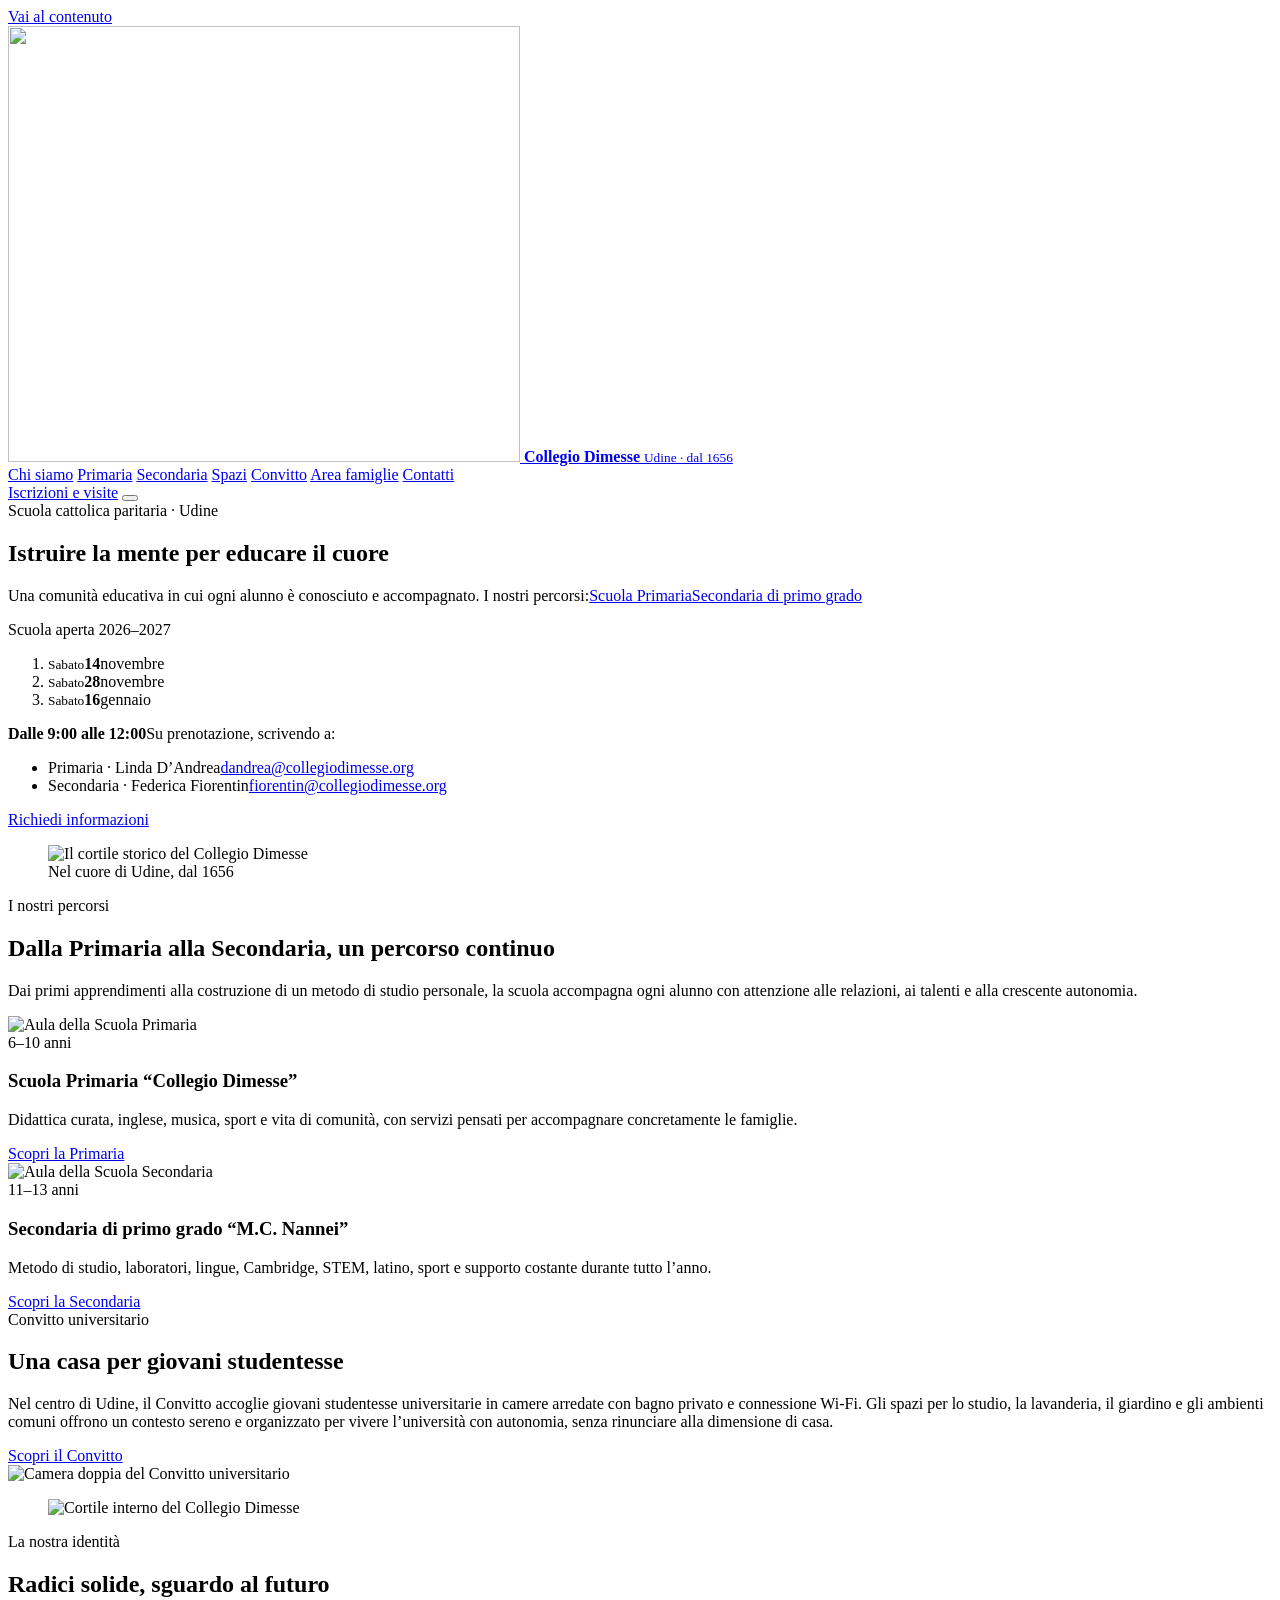
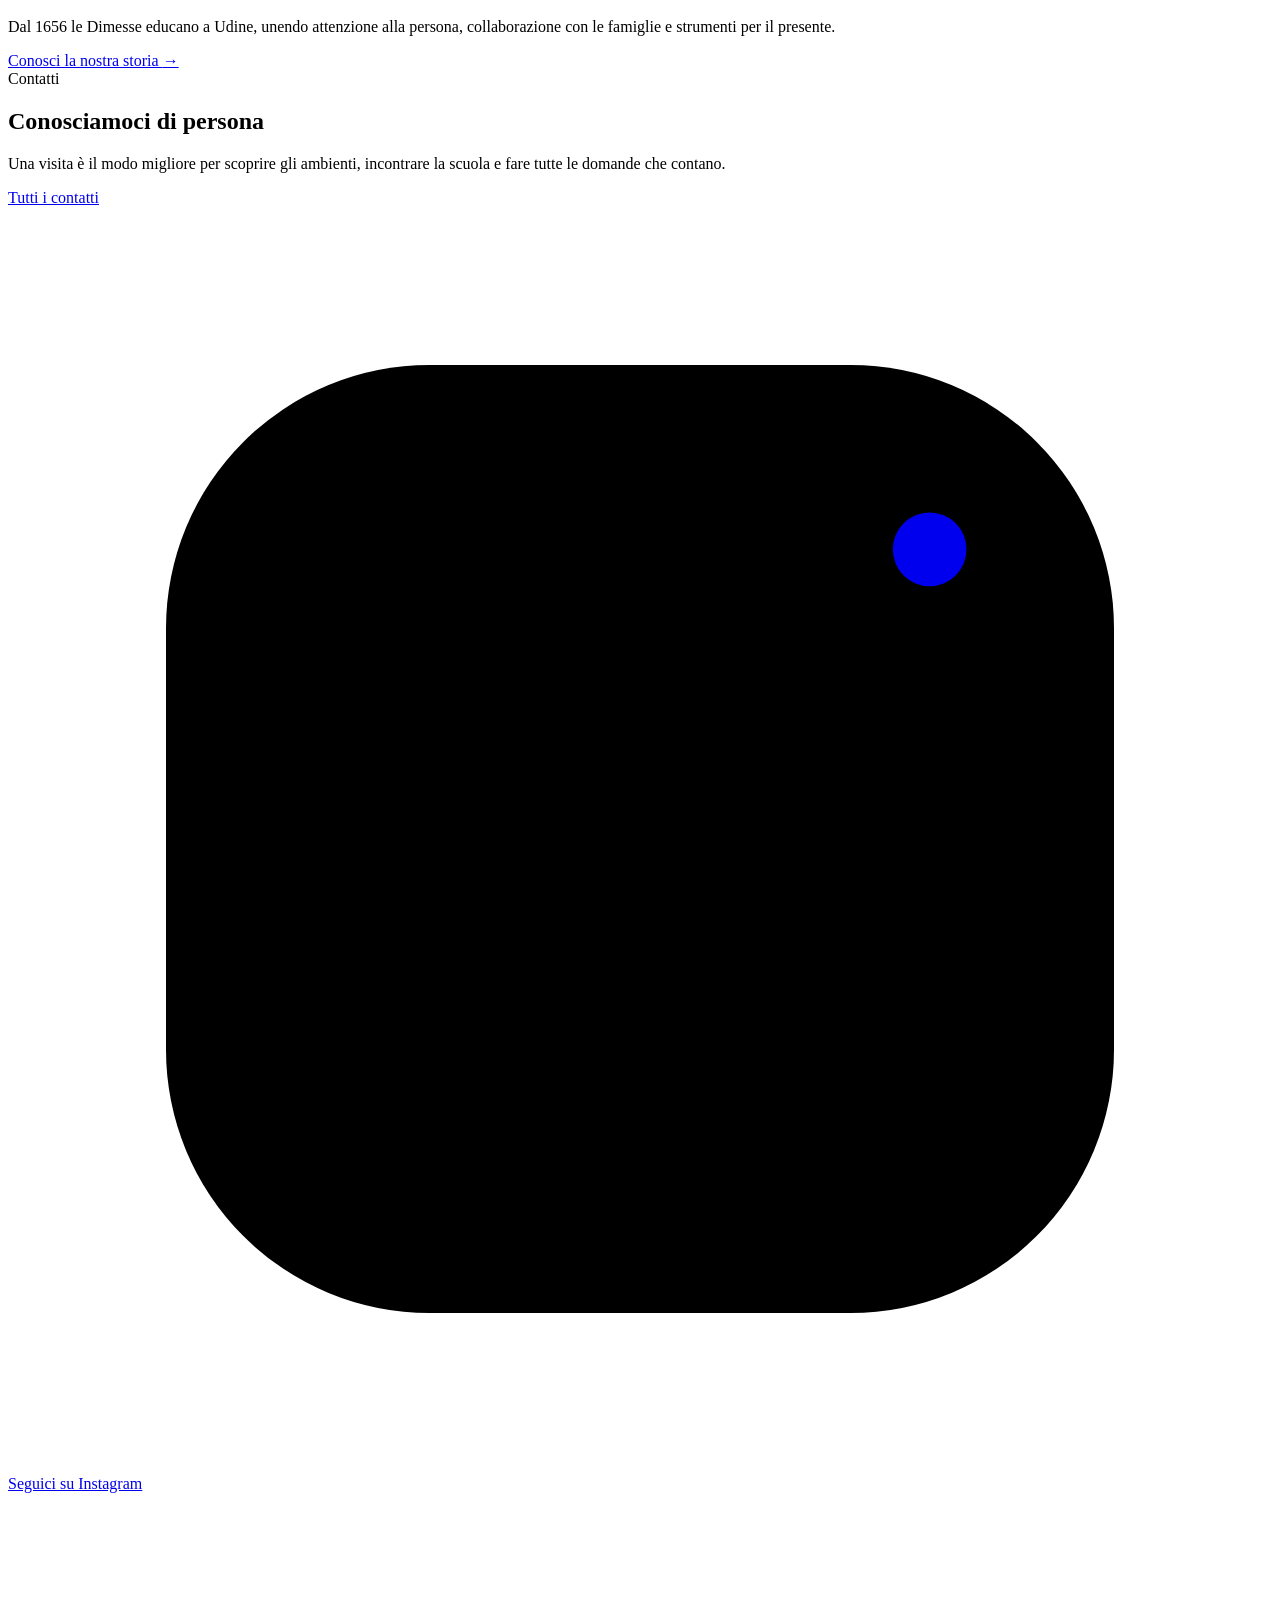
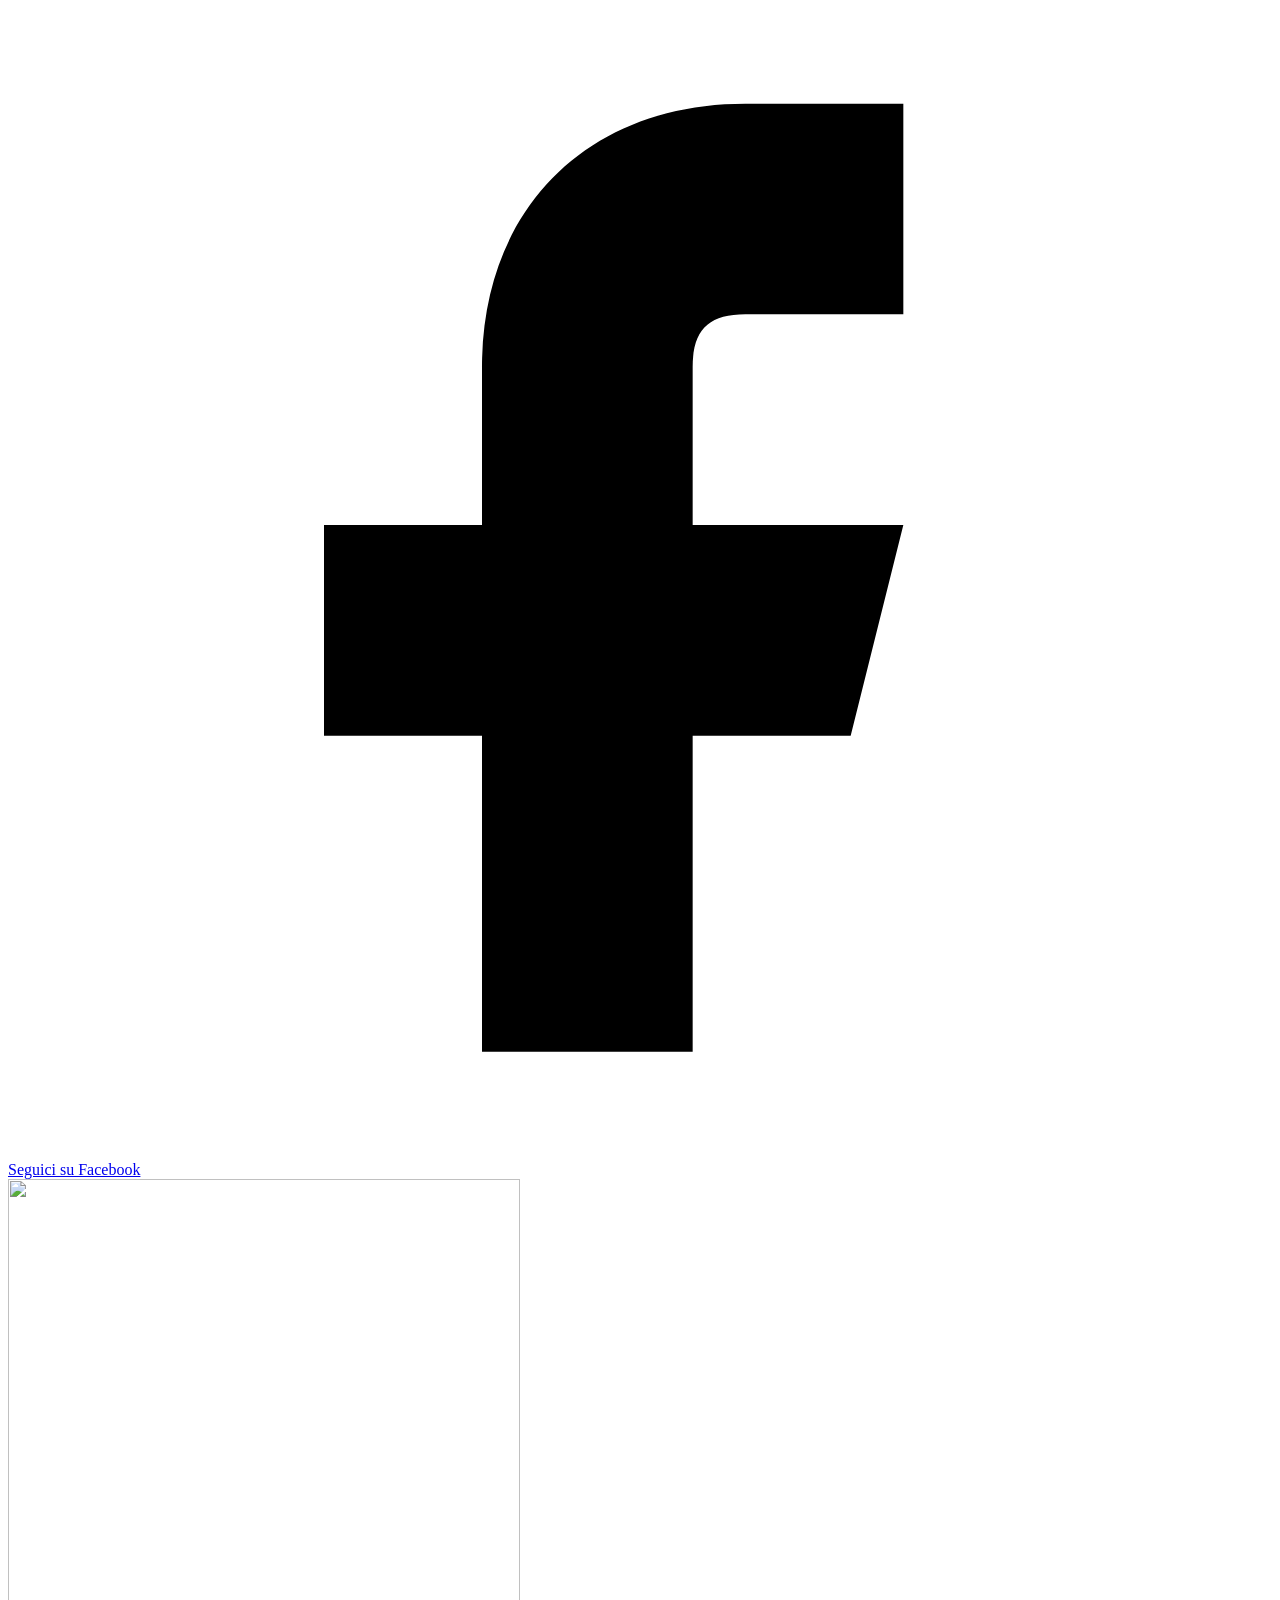
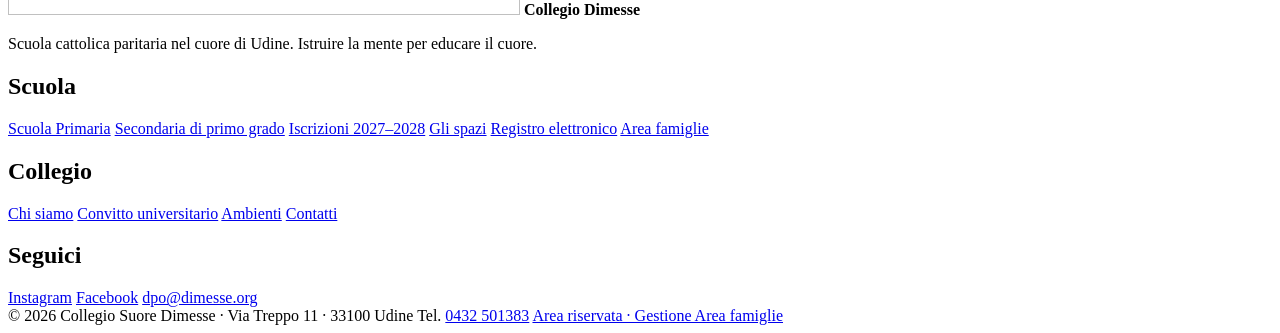
==== public/index.html @ 3971cb69 "Merge branch 'claude/project-thread-xp6kd7' into anteprima-tmp" ====
<!DOCTYPE html>

<html lang="it">
<head>
<meta charset="utf-8"/>
<script>if(/(^|\.)(sito-scuola-1e42f\.(web\.app|firebaseapp\.com))$/.test(location.hostname))location.replace("https://www.collegiodimesse.org"+location.pathname+location.search+location.hash);</script>
<meta content="width=device-width, initial-scale=1" name="viewport"/>
<meta content="#102746" name="theme-color"/>
<title>Collegio Dimesse Udine | Scuola primaria e secondaria</title>
<meta content="Scuola cattolica paritaria a Udine: Scuola Primaria e Secondaria di primo grado, iscrizioni 2027–2028, scuola aperta e Convitto universitario." name="description"/>
<link href="https://www.collegiodimesse.org/" rel="canonical"/>
<meta content="website" property="og:type"/>
<meta content="Collegio Dimesse Udine | Scuola primaria e secondaria" property="og:title"/>
<meta content="Scuola cattolica paritaria a Udine: Scuola Primaria e Secondaria di primo grado, iscrizioni 2027–2028, scuola aperta e Convitto universitario." property="og:description"/>
<meta content="https://www.collegiodimesse.org/social-share-v3.png" property="og:image"/>
<meta content="1200" property="og:image:width"/>
<meta content="630" property="og:image:height"/>
<meta content="image/png" property="og:image:type"/>
<meta content="https://www.collegiodimesse.org/social-share-v3.png" name="twitter:image"/>
<link href="/favicon.ico?v=3" rel="icon" sizes="any"/>
<link href="/favicon-32x32.png?v=3" rel="icon" sizes="32x32" type="image/png"/>
<link href="/favicon-v3.png?v=3" rel="icon" sizes="512x512" type="image/png"/>
<link href="/apple-touch-icon-v3.png?v=3" rel="apple-touch-icon" sizes="180x180"/>
<link href="/site.webmanifest?v=3" rel="manifest"/>
<link as="image" href="/assets/collegio/cortile-hero-1800.webp" imagesizes="(max-width: 850px) 100vw, 50vw" imagesrcset="/assets/collegio/cortile-hero-1200.webp 1200w, /assets/collegio/cortile-hero-1800.webp 1800w, /assets/collegio/cortile-hero-2800.webp 2800w" rel="preload"/>
<link href="/styles-v28.css?v=81" rel="stylesheet"/>
<script type="application/ld+json">{
  "@context":"https://schema.org",
  "@type":"EducationalOrganization",
  "@id":"https://www.collegiodimesse.org/#organizzazione",
  "name":"Collegio Dimesse",
  "url":"https://www.collegiodimesse.org/",
  "logo":"https://www.collegiodimesse.org/assets/collegio/logo-dimesse.png",
  "telephone":"+39 0432 501383",
  "address":{"@type":"PostalAddress","streetAddress":"Via Treppo 11","postalCode":"33100","addressLocality":"Udine","addressCountry":"IT"},
  "department":[{"@id":"https://www.collegiodimesse.org/primaria#scuola"},{"@id":"https://www.collegiodimesse.org/secondaria#scuola"}],
  "sameAs":["https://www.instagram.com/collegiodimesseudine/","https://www.facebook.com/collegiodimesseudine/"]
}</script>
<meta content="it_IT" property="og:locale"/>
<meta content="Collegio Dimesse" property="og:site_name"/>
<meta content="summary_large_image" name="twitter:card"/>
<meta content="Collegio Dimesse di Udine" property="og:image:alt"/>
</head>
<body>
<a class="skip-link" href="#main">Vai al contenuto</a>
<header class="site-header">
<div class="container header-inner">
<a aria-label="Collegio Dimesse, home" class="brand" href="/">
<img alt="" class="brand-logo" height="436" src="/assets/collegio/logo-dimesse-bianco.png" width="512"/>
<span>
<strong>Collegio Dimesse</strong>
<small>Udine · dal 1656</small>
</span>
</a>
<nav aria-label="Navigazione principale" class="nav-links" id="main-menu">
<a href="/chi-siamo">Chi siamo</a>
<a href="/primaria">Primaria</a>
<a href="/secondaria">Secondaria</a>
<a href="/spazi">Spazi</a>
<a href="/convitto">Convitto</a>
<a href="/documenti">Area famiglie</a>
<a href="/contatti">Contatti</a>
</nav>
<a class="header-cta" href="/iscrizioni">Iscrizioni e visite</a>
<button aria-controls="main-menu" aria-expanded="false" aria-label="Apri il menu" class="menu-toggle" type="button">
<span>
</span>
<span>
</span>
<span>
</span>
</button>
</div>
</header>
<main id="main">
<!-- Fascia temporanea: incontro soggiorni studio 2027. Si nasconde da sola dal 23 ottobre 2026; dopo quella data si può eliminare questo blocco. -->
<aside aria-label="Avviso in evidenza" class="avviso-fascia" data-scade="2026-10-23T00:00:00+02:00" hidden>
<style>
.avviso-fascia{background:#fff2c9;border-bottom:1px solid #ecd9a0;color:var(--blue-dark)}
.avviso-fascia-inner{display:flex;align-items:center;gap:14px 20px;padding:14px 0;font-size:.9rem;line-height:1.45}
.avviso-fascia-testo{flex:1;text-wrap:pretty}
.avviso-fascia-testo .nowrap{white-space:nowrap}
.avviso-fascia-testo strong{display:block;text-wrap:balance;font-family:var(--serif);font-size:1.06rem}
.avviso-fascia-link{display:inline-flex;align-items:center;gap:6px;min-height:40px;padding:0 16px;border-radius:999px;background:var(--blue-dark);color:#fff;font-size:.8rem;font-weight:700;white-space:nowrap}
.avviso-fascia-link:hover{background:var(--blue)}
.avviso-fascia-chiudi{flex:none;width:40px;height:40px;border:0;border-radius:50%;background:transparent;color:var(--blue-dark);font-size:1.5rem;line-height:1;cursor:pointer}
.avviso-fascia-chiudi:hover{background:rgba(16,39,70,.08)}
@media(max-width:620px){.avviso-fascia-inner{flex-wrap:nowrap;gap:12px;padding:10px 40px 10px 0;position:relative}.avviso-fascia-dettaglio{display:none}.avviso-fascia-testo strong{font-size:.98rem;line-height:1.3}.avviso-fascia-link{min-height:36px;padding:0 13px}.avviso-fascia-chiudi{position:absolute;top:50%;right:-8px;margin-top:-20px}}
</style>
<div class="container avviso-fascia-inner">
<p class="avviso-fascia-testo"><strong>Soggiorni studio in Inghilterra 2027</strong><span class="avviso-fascia-dettaglio">Incontro informativo per i genitori: <span class="nowrap">giovedì 22 ottobre, ore 17:00</span>, <span class="nowrap">presso il Collegio Suore Dimesse</span> <span class="nowrap">(via Treppo 11)</span>.</span></p>
<a class="avviso-fascia-link" href="/documenti-files/soggiorni-studio-2027-incontro.pdf" rel="noopener" target="_blank">Leggi l’invito <span aria-hidden="true">↗</span></a>
<button aria-label="Chiudi l’avviso" class="avviso-fascia-chiudi" type="button">×</button>
</div>
<script>
(function(){
  var fascia=document.currentScript.closest('.avviso-fascia');
  var chiave='avviso-chiuso:soggiorni-studio-2027';
  var chiuso=false;
  try{chiuso=localStorage.getItem(chiave)==='1';}catch(e){}
  if(chiuso||Date.now()>=Date.parse(fascia.dataset.scade)){fascia.remove();return;}
  fascia.hidden=false;
  fascia.querySelector('.avviso-fascia-chiudi').addEventListener('click',function(){
    try{localStorage.setItem(chiave,'1');}catch(e){}
    fascia.remove();
  });
})();
</script>
</aside>
<section class="hero">
<div class="container hero-grid">
<div class="hero-copy">
<span class="eyebrow">Scuola cattolica paritaria · Udine</span>
<h1>
<span class="slogan-line">Istruire la mente</span>
<span class="slogan-second">per educare il cuore</span>
</h1>
<p class="lead">Una comunità educativa in cui ogni alunno è conosciuto e accompagnato. <span class="school-inline-intro">I nostri percorsi:</span><span class="school-inline-list"><a class="school-inline school-inline-primary" href="/primaria">Scuola Primaria</a><a class="school-inline school-inline-secondary" href="/secondaria">Secondaria di primo grado</a></span></p>
<div class="so-hero" data-scadenza="2027-01-17" hidden>
<span class="so-hero-label">Scuola aperta 2026–2027</span>
<ol aria-label="Date della scuola aperta" class="so-hero-date">
<li><small>Sabato</small><strong>14</strong><span>novembre</span></li>
<li><small>Sabato</small><strong>28</strong><span>novembre</span></li>
<li><small>Sabato</small><strong>16</strong><span>gennaio</span></li>
</ol>
<p class="so-hero-orario"><strong>Dalle 9:00 alle 12:00</strong>Su prenotazione, scrivendo a:</p>
<ul class="so-hero-contatti"><li><span>Primaria · Linda D’Andrea</span><a href="mailto:dandrea@collegiodimesse.org?subject=Scuola%20aperta%202026-2027%3A%20prenotazione">dandrea@collegiodimesse.org</a></li><li><span>Secondaria · Federica Fiorentin</span><a href="mailto:fiorentin@collegiodimesse.org?subject=Scuola%20aperta%202026-2027%3A%20prenotazione">fiorentin@collegiodimesse.org</a></li></ul>
</div>
<div class="actions">
<a class="btn btn-primary" href="/contatti#visita">Richiedi informazioni</a>
</div>
<script>
(function(){
  var b=document.querySelector('.so-hero');
  var oggi=new Date().toLocaleDateString('sv-SE',{timeZone:'Europe/Rome'});
  if(!b||oggi>=b.dataset.scadenza){if(b)b.remove();return;}
  b.hidden=false;
})();
</script>
</div>
<figure class="hero-figure">
<img alt="Il cortile storico del Collegio Dimesse" decoding="async" fetchpriority="high" height="1200" sizes="(max-width: 850px) calc(100vw - 38px), 50vw" src="/assets/collegio/cortile-hero-1800.webp" srcset="/assets/collegio/cortile-hero-1200.webp 1200w, /assets/collegio/cortile-hero-1800.webp 1800w, /assets/collegio/cortile-hero-2800.webp 2800w" width="1800"/>
<figcaption class="hero-caption">Nel cuore di Udine, dal 1656</figcaption>
</figure>
</div>
</section>
<section class="section" id="percorsi">
<div class="container">
<div class="section-head">
<span class="eyebrow">I nostri percorsi</span>
<h2>Dalla Primaria alla Secondaria, <span class="nowrap">un percorso continuo</span></h2>
<p>Dai primi apprendimenti alla costruzione di un metodo di studio personale, la scuola accompagna ogni alunno con attenzione alle relazioni, ai talenti e alla crescente autonomia.</p>
</div>
<div class="path-grid">
<article class="path-card">
<img alt="Aula della Scuola Primaria" decoding="async" height="760" loading="lazy" src="/assets/collegio/primaria-aula.webp" width="1200"/>
<div class="path-body">
<span class="tag">6–10 anni</span>
<h3>Scuola Primaria <span class="nowrap">“Collegio Dimesse”</span></h3>
<p>Didattica curata, inglese, musica, sport e vita di comunità, con servizi pensati per accompagnare concretamente le famiglie.</p>
<a class="btn btn-primary" href="/primaria">Scopri la Primaria</a>
</div>
</article>
<article class="path-card">
<img alt="Aula della Scuola Secondaria" decoding="async" height="1300" loading="lazy" src="/assets/collegio/aula-secondaria-v2.webp" width="1733"/>
<div class="path-body">
<span class="tag">11–13 anni</span>
<h3>Secondaria di primo grado <span class="nowrap">“M.C. Nannei”</span></h3>
<p>Metodo di studio, laboratori, lingue, Cambridge, STEM, latino, sport e supporto costante durante tutto l’anno.</p>
<a class="btn btn-primary" href="/secondaria">Scopri la Secondaria</a>
</div>
</article>
</div>
</div>
</section>
<section class="section">
<div class="container convitto-teaser">
<div class="convitto-copy">
<span class="eyebrow">Convitto universitario</span>
<h2>Una casa per giovani studentesse</h2>
<p>Nel centro di Udine, il Convitto accoglie giovani studentesse universitarie in camere arredate con bagno privato e connessione Wi‑Fi. Gli spazi per lo studio, la lavanderia, il giardino e gli ambienti comuni offrono un contesto sereno e organizzato per vivere l’università con autonomia, senza rinunciare alla dimensione di casa.</p>
<div class="actions">
<a class="btn btn-primary" href="/convitto">Scopri il Convitto</a>
</div>
</div>
<img alt="Camera doppia del Convitto universitario" decoding="async" height="840" loading="lazy" src="/assets/collegio/convitto-camera.webp" width="1200"/>
</div>
</section>
<section class="section section-blue">
<div class="container identity-grid">
<figure class="identity-photo">
<img alt="Cortile interno del Collegio Dimesse" decoding="async" height="1200" loading="lazy" sizes="(max-width: 850px) calc(100vw - 38px), 50vw" src="/assets/collegio/cortile-hero-1800.webp" srcset="/assets/collegio/cortile-hero-1200.webp 1200w, /assets/collegio/cortile-hero-1800.webp 1800w, /assets/collegio/cortile-hero-2800.webp 2800w" width="1800"/>
</figure>
<div class="identity-copy">
<span class="eyebrow">La nostra identità</span>
<h2>Radici solide, sguardo al futuro</h2>
<p>Dal 1656 le Dimesse educano a Udine, unendo attenzione alla persona, collaborazione con le famiglie e strumenti per il presente.</p>
<a class="text-link text-link-light" href="/chi-siamo">Conosci la nostra storia <span aria-hidden="true">→</span>
</a>
</div>
</div>
</section>
<section class="section section-alt home-contact">
<div class="container home-contact-grid">
<div>
<span class="eyebrow">Contatti</span>
<h2>Conosciamoci di persona</h2>
<p>Una visita è il modo migliore per scoprire gli ambienti, incontrare la scuola e fare tutte le domande che contano.</p>
</div>
<div class="home-contact-actions">
<a class="btn btn-primary" href="/contatti">Tutti i contatti</a>
<a class="social-pill social-instagram" href="https://www.instagram.com/collegiodimesseudine/" rel="noopener" target="_blank">
<svg aria-hidden="true" viewbox="0 0 24 24">
<rect height="18" rx="5" width="18" x="3" y="3">
</rect>
<circle cx="12" cy="12" r="4">
</circle>
<circle cx="17.5" cy="6.5" fill="currentColor" r=".7" stroke="none">
</circle>
</svg> Seguici su Instagram</a>
<a class="social-pill social-facebook" href="https://www.facebook.com/collegiodimesseudine/" rel="noopener" target="_blank">
<svg aria-hidden="true" viewbox="0 0 24 24">
<path d="M14 8h3V4h-3c-3 0-5 2-5 5v3H6v4h3v6h4v-6h3l1-4h-4V9c0-.7.3-1 1-1z">
</path>
</svg> Seguici su Facebook</a>
</div>
</div>
</section>
</main>
<footer class="site-footer">
<div class="container">
<div class="footer-grid">
<div class="footer-brand">
<div class="footer-brand-row">
<img alt="" height="436" src="/assets/collegio/logo-dimesse-bianco.png" width="512"/>
<strong>Collegio Dimesse</strong>
</div>
<p>Scuola cattolica paritaria nel cuore di Udine. Istruire la mente per educare il cuore.</p>
</div>
<div class="footer-col">
<h2>Scuola</h2>
<a href="/primaria">Scuola Primaria</a>
<a href="/secondaria">Secondaria di primo grado</a>
<a href="/iscrizioni">Iscrizioni 2027–2028</a>
<a href="/spazi">Gli spazi</a>
<a href="https://registro.collegiodimesse.org/" rel="noopener" target="_blank">Registro elettronico</a>
<a href="/documenti">Area famiglie</a>
</div>
<div class="footer-col">
<h2>Collegio</h2>
<a href="/chi-siamo">Chi siamo</a>
<a href="/convitto">Convitto universitario</a>
<a href="/spazi">Ambienti</a>
<a href="/contatti">Contatti</a>
</div>
<div class="footer-col">
<h2>Seguici</h2>
<a href="https://www.instagram.com/collegiodimesseudine/" rel="noopener" target="_blank">Instagram</a>
<a href="https://www.facebook.com/collegiodimesseudine/" rel="noopener" target="_blank">Facebook</a>
<a href="mailto:dpo@dimesse.org">dpo@dimesse.org</a>
</div>
</div>
<div class="footer-bottom">
<span>© 2026 Collegio Suore Dimesse · Via Treppo 11 · 33100 Udine</span>
<span>Tel. <a href="tel:+390432501383">0432 501383</a>
</span>
<span><a href="/gestione-avvisi" rel="nofollow">Area riservata · Gestione Area famiglie</a></span>
</div>
</div>
</footer>
<script src="/script-v16.js?v=29">
</script>
</body>
</html>
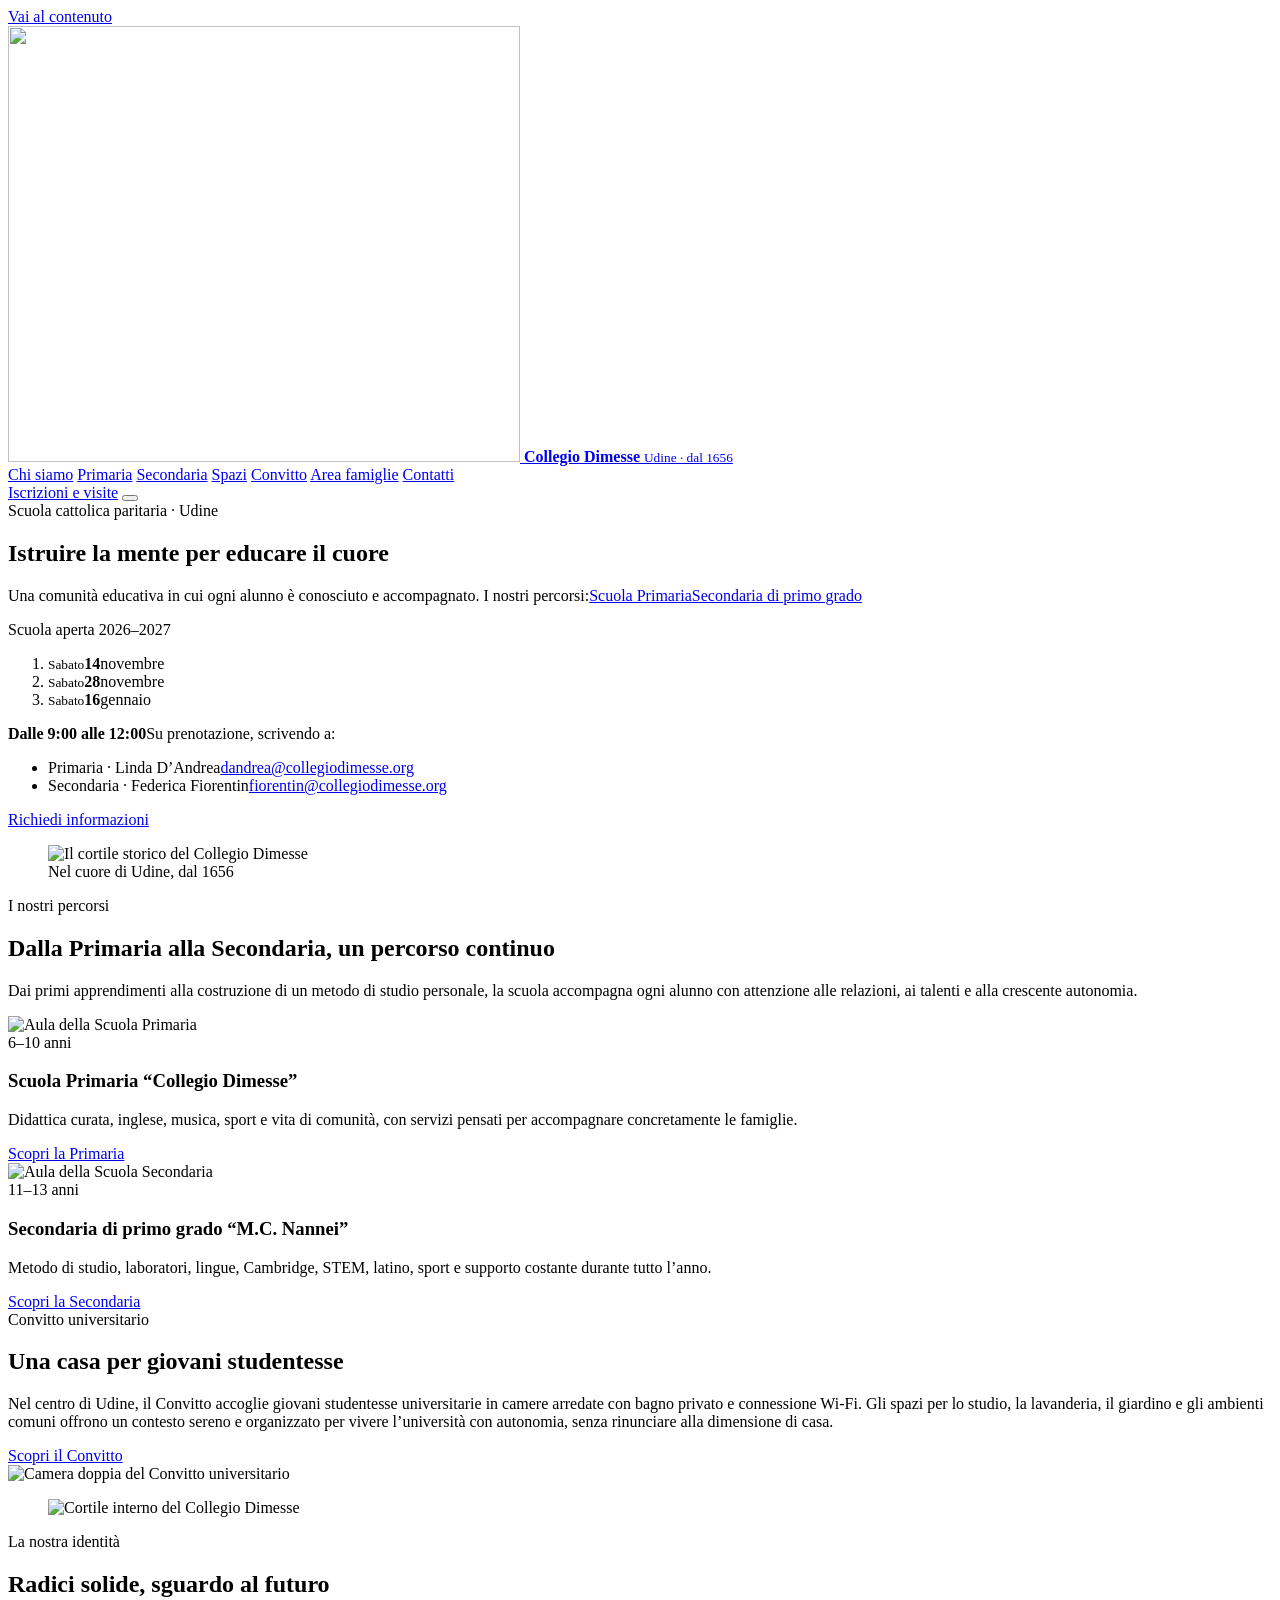
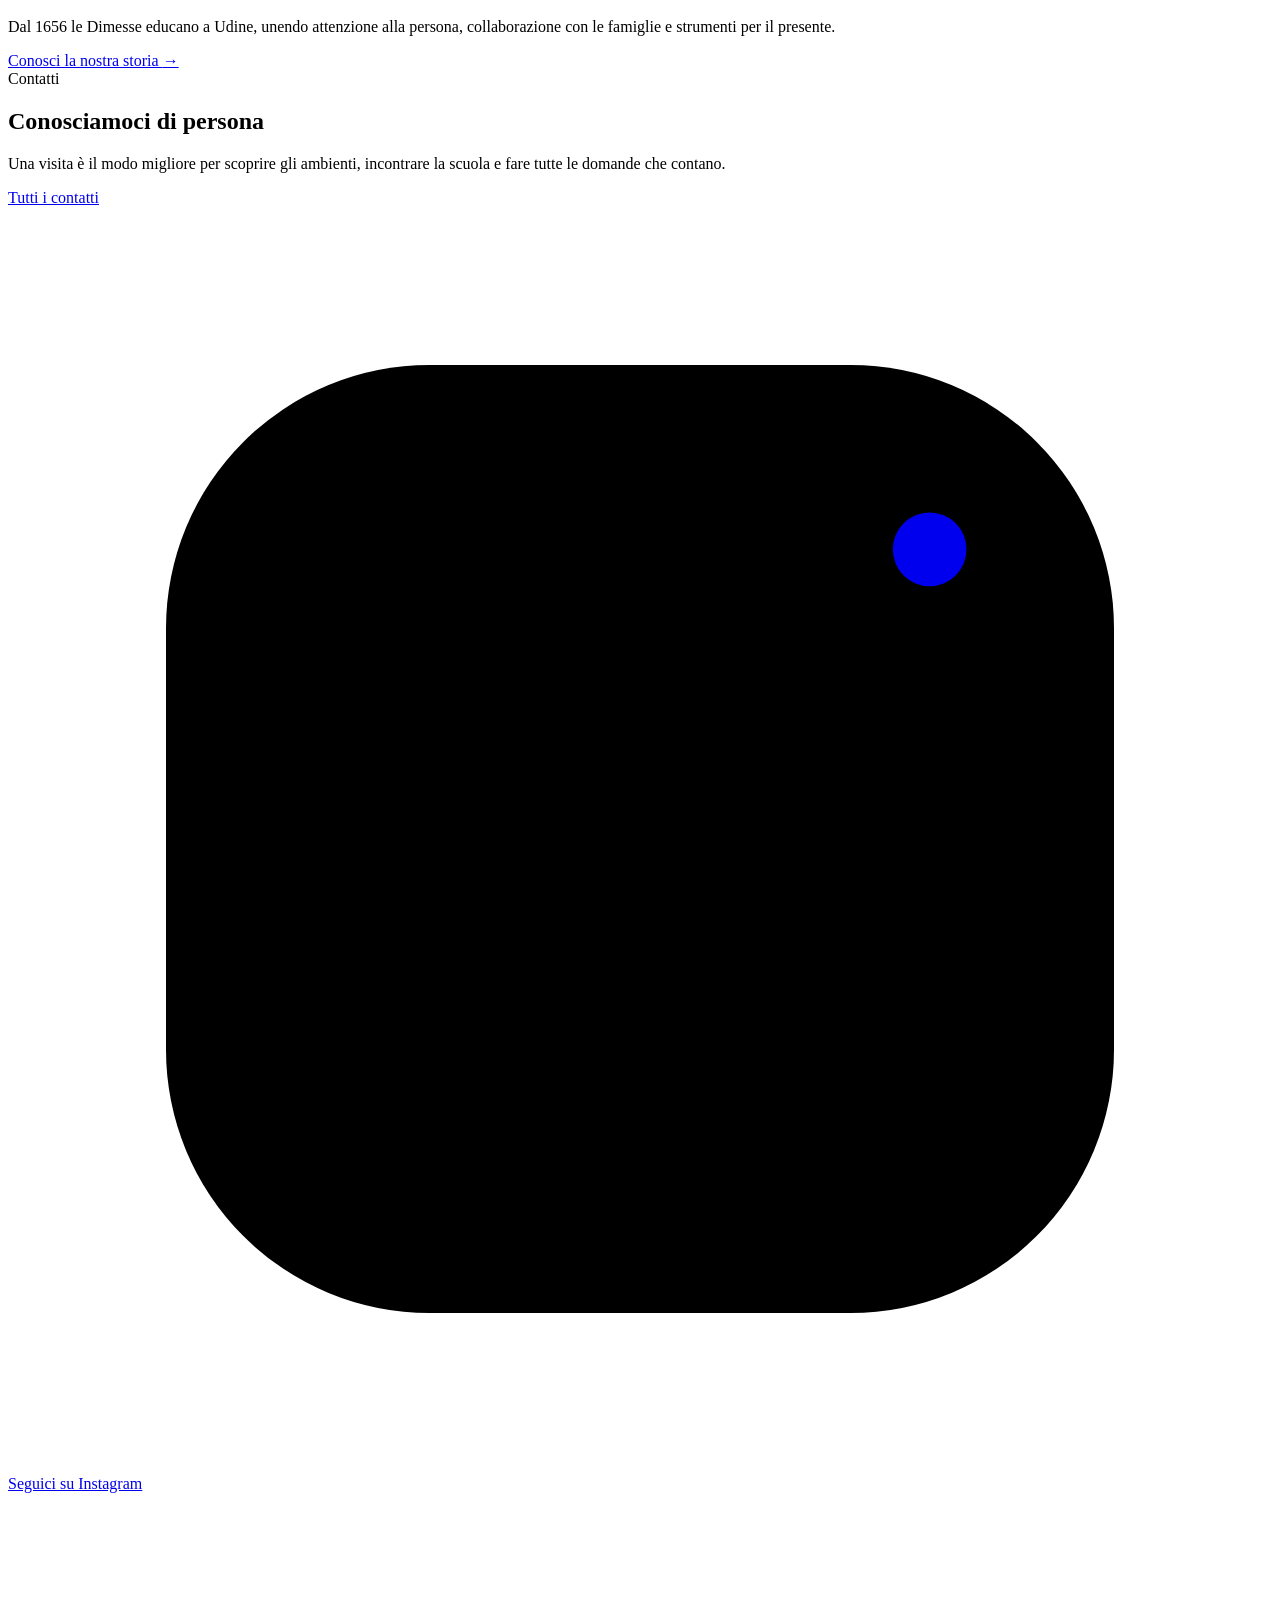
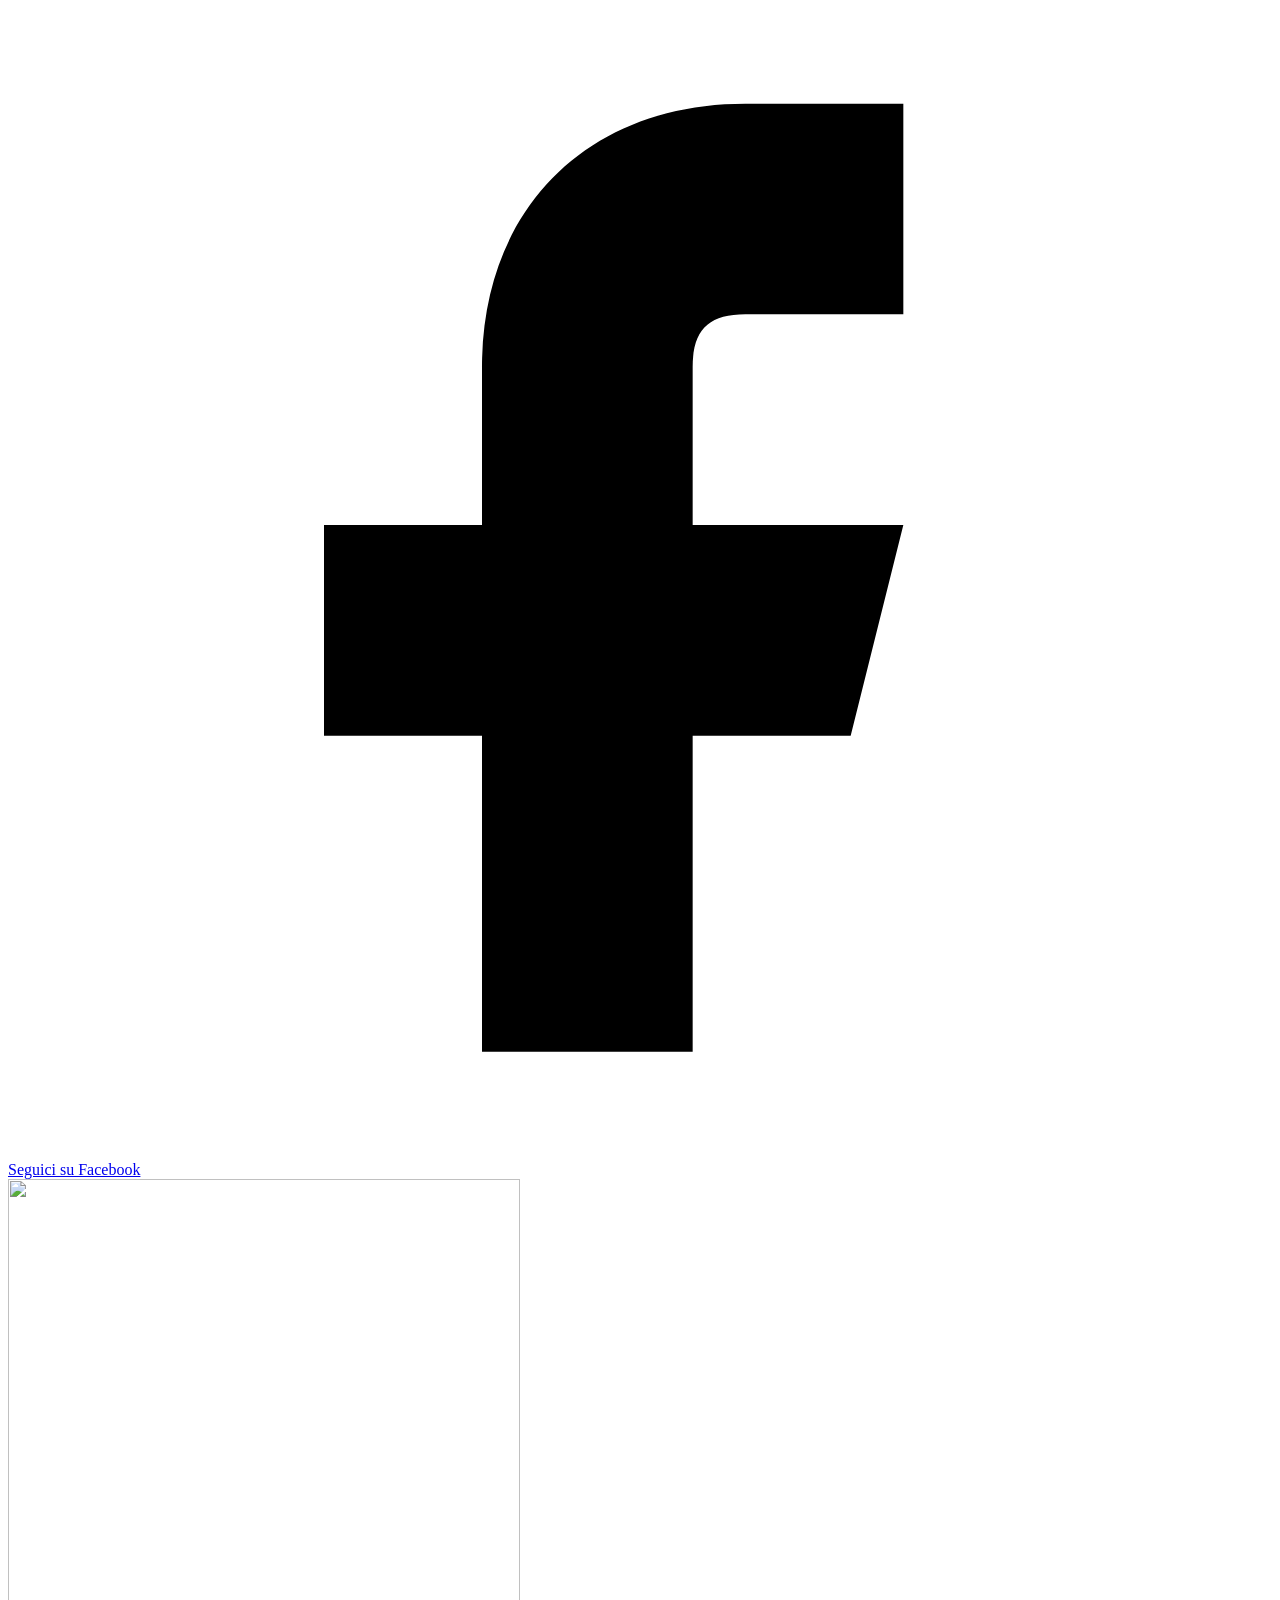
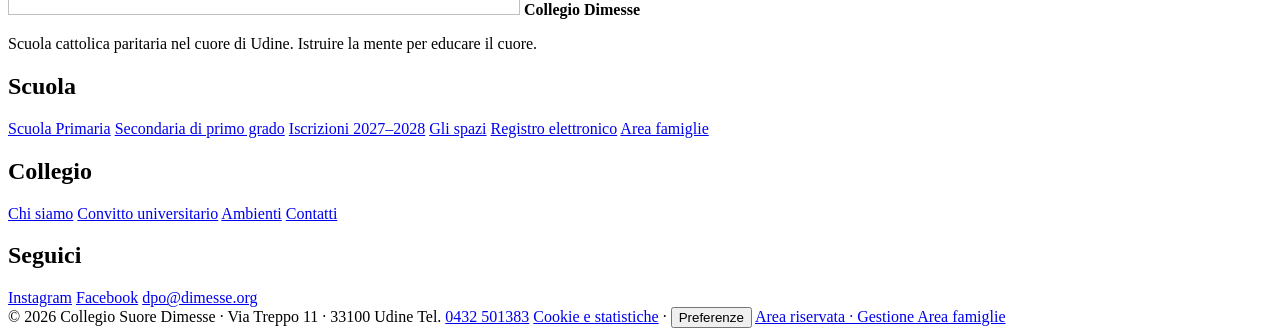
==== commit f861a852: "Consenso alle statistiche e predisposizione Google Analytics 4 Banner Accetta/Rifiuta, pagina /cooki" ====
--- a/public/index.html
+++ b/public/index.html
@@ -23,7 +23,7 @@
 <link href="/apple-touch-icon-v3.png?v=3" rel="apple-touch-icon" sizes="180x180"/>
 <link href="/site.webmanifest?v=3" rel="manifest"/>
 <link as="image" href="/assets/collegio/cortile-hero-1800.webp" imagesizes="(max-width: 850px) 100vw, 50vw" imagesrcset="/assets/collegio/cortile-hero-1200.webp 1200w, /assets/collegio/cortile-hero-1800.webp 1800w, /assets/collegio/cortile-hero-2800.webp 2800w" rel="preload"/>
-<link href="/styles-v28.css?v=81" rel="stylesheet"/>
+<link href="/styles-v28.css?v=80" rel="stylesheet"/>
 <script type="application/ld+json">{
   "@context":"https://schema.org",
   "@type":"EducationalOrganization",
@@ -264,11 +264,13 @@
 <span>© 2026 Collegio Suore Dimesse · Via Treppo 11 · 33100 Udine</span>
 <span>Tel. <a href="tel:+390432501383">0432 501383</a>
 </span>
+<span><a href="/cookie">Cookie e statistiche</a> · <button class="cookie-prefs" data-cookie-prefs type="button">Preferenze</button></span>
 <span><a href="/gestione-avvisi" rel="nofollow">Area riservata · Gestione Area famiglie</a></span>
 </div>
 </div>
 </footer>
-<script src="/script-v16.js?v=29">
+<script src="/script-v16.js?v=28">
 </script>
+<script src="/statistiche-v1.js?v=1"></script>
 </body>
 </html>
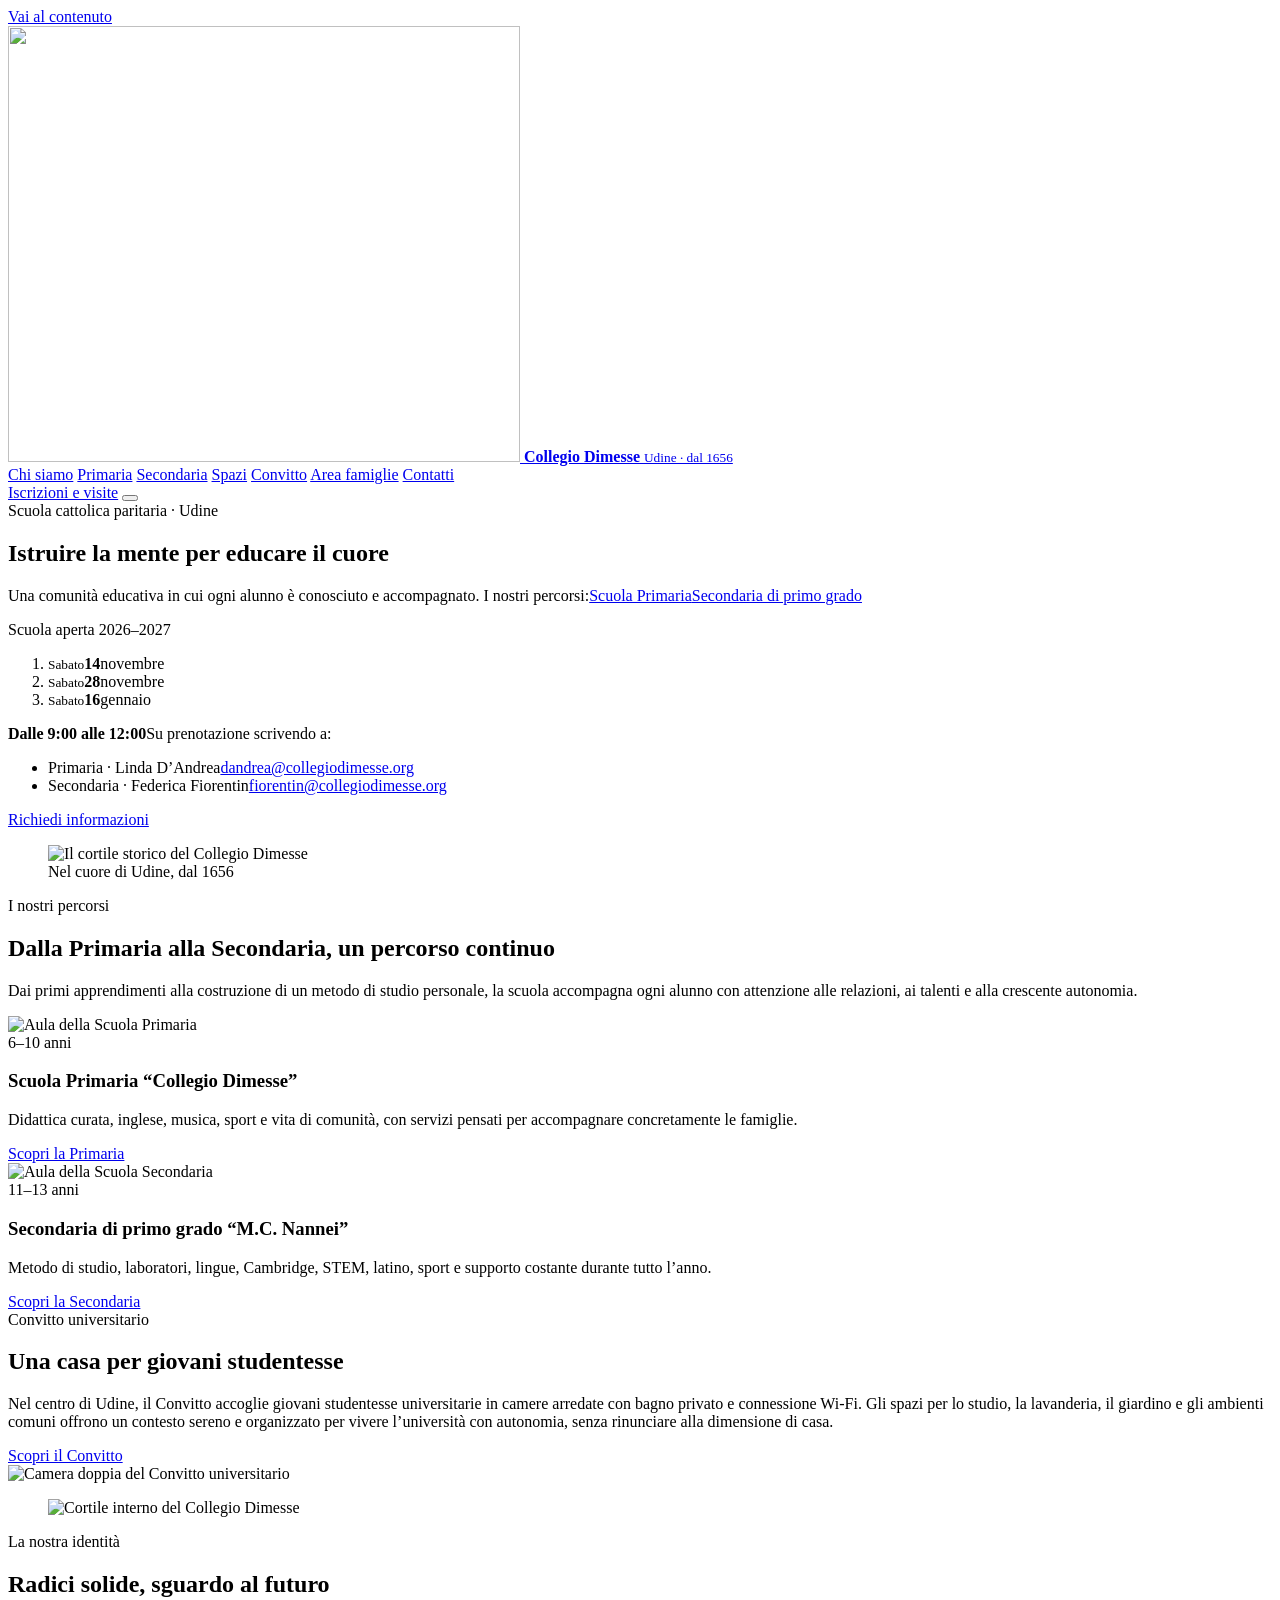
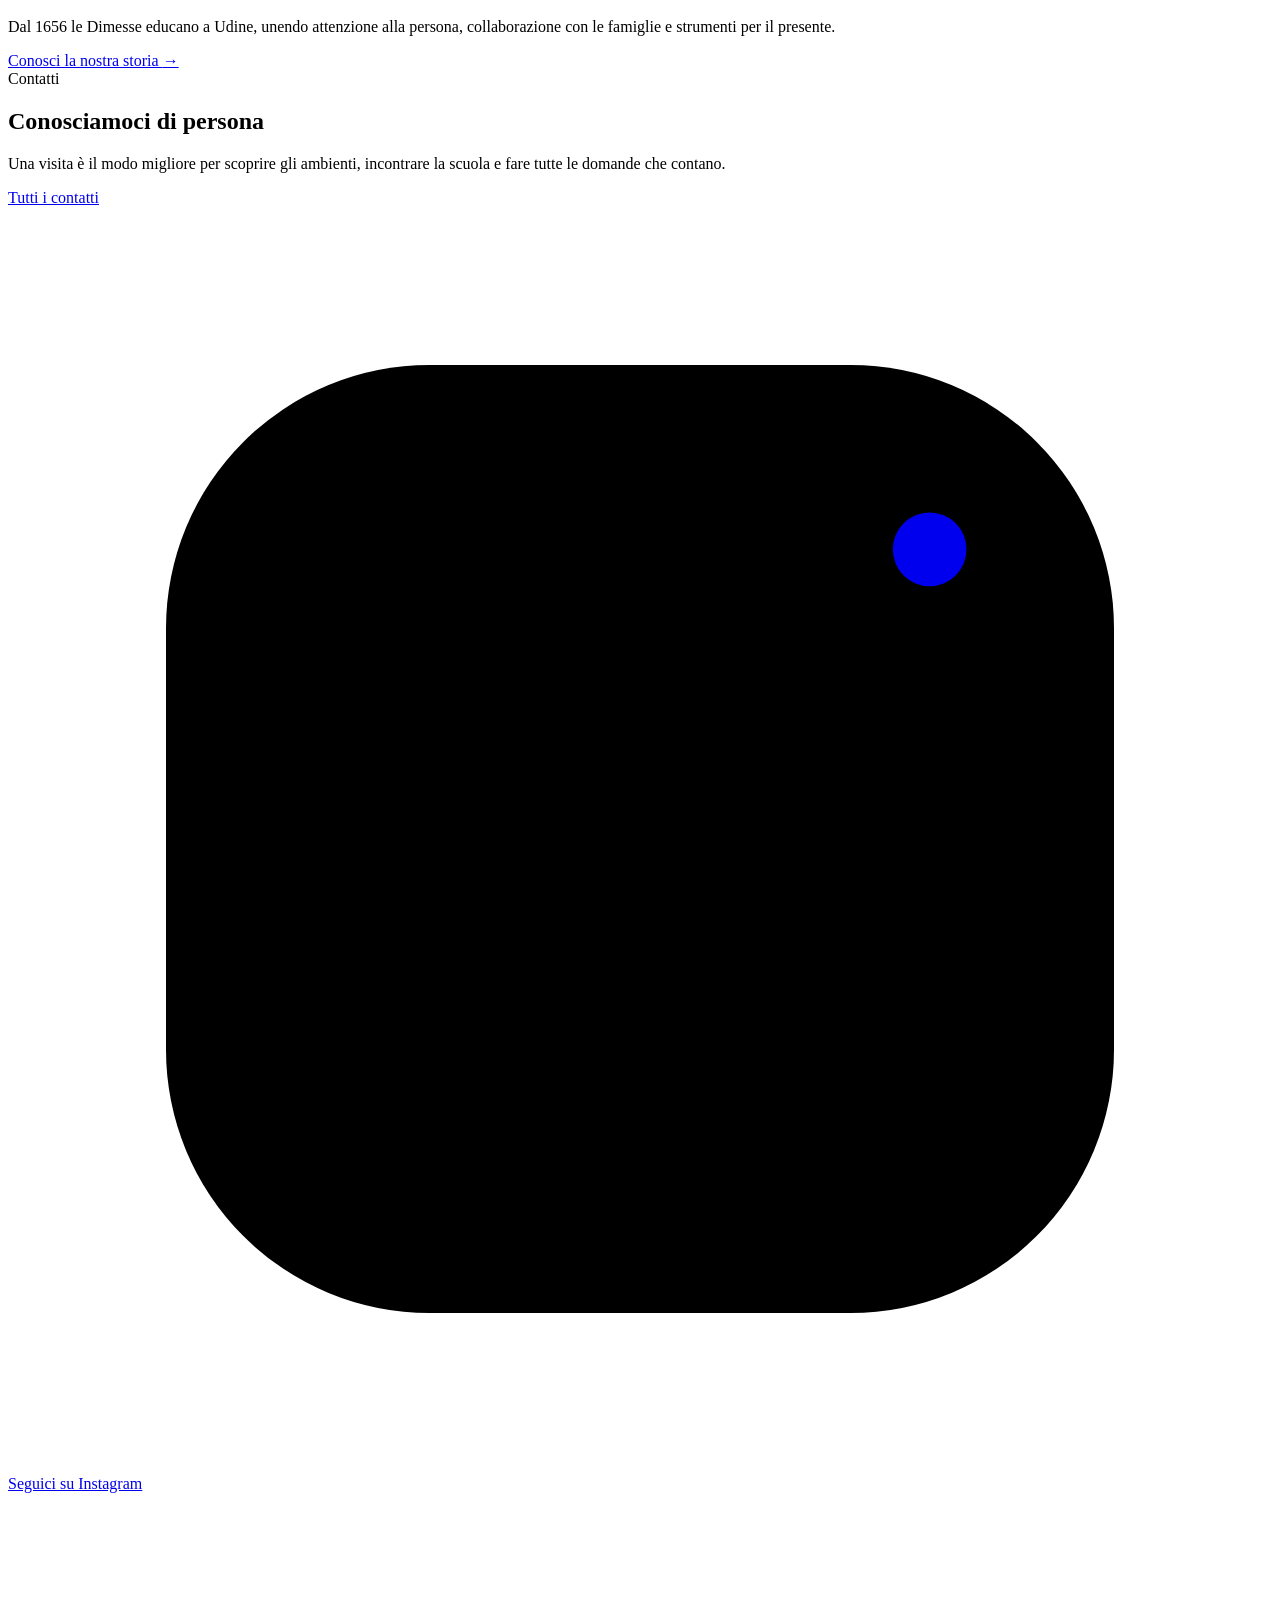
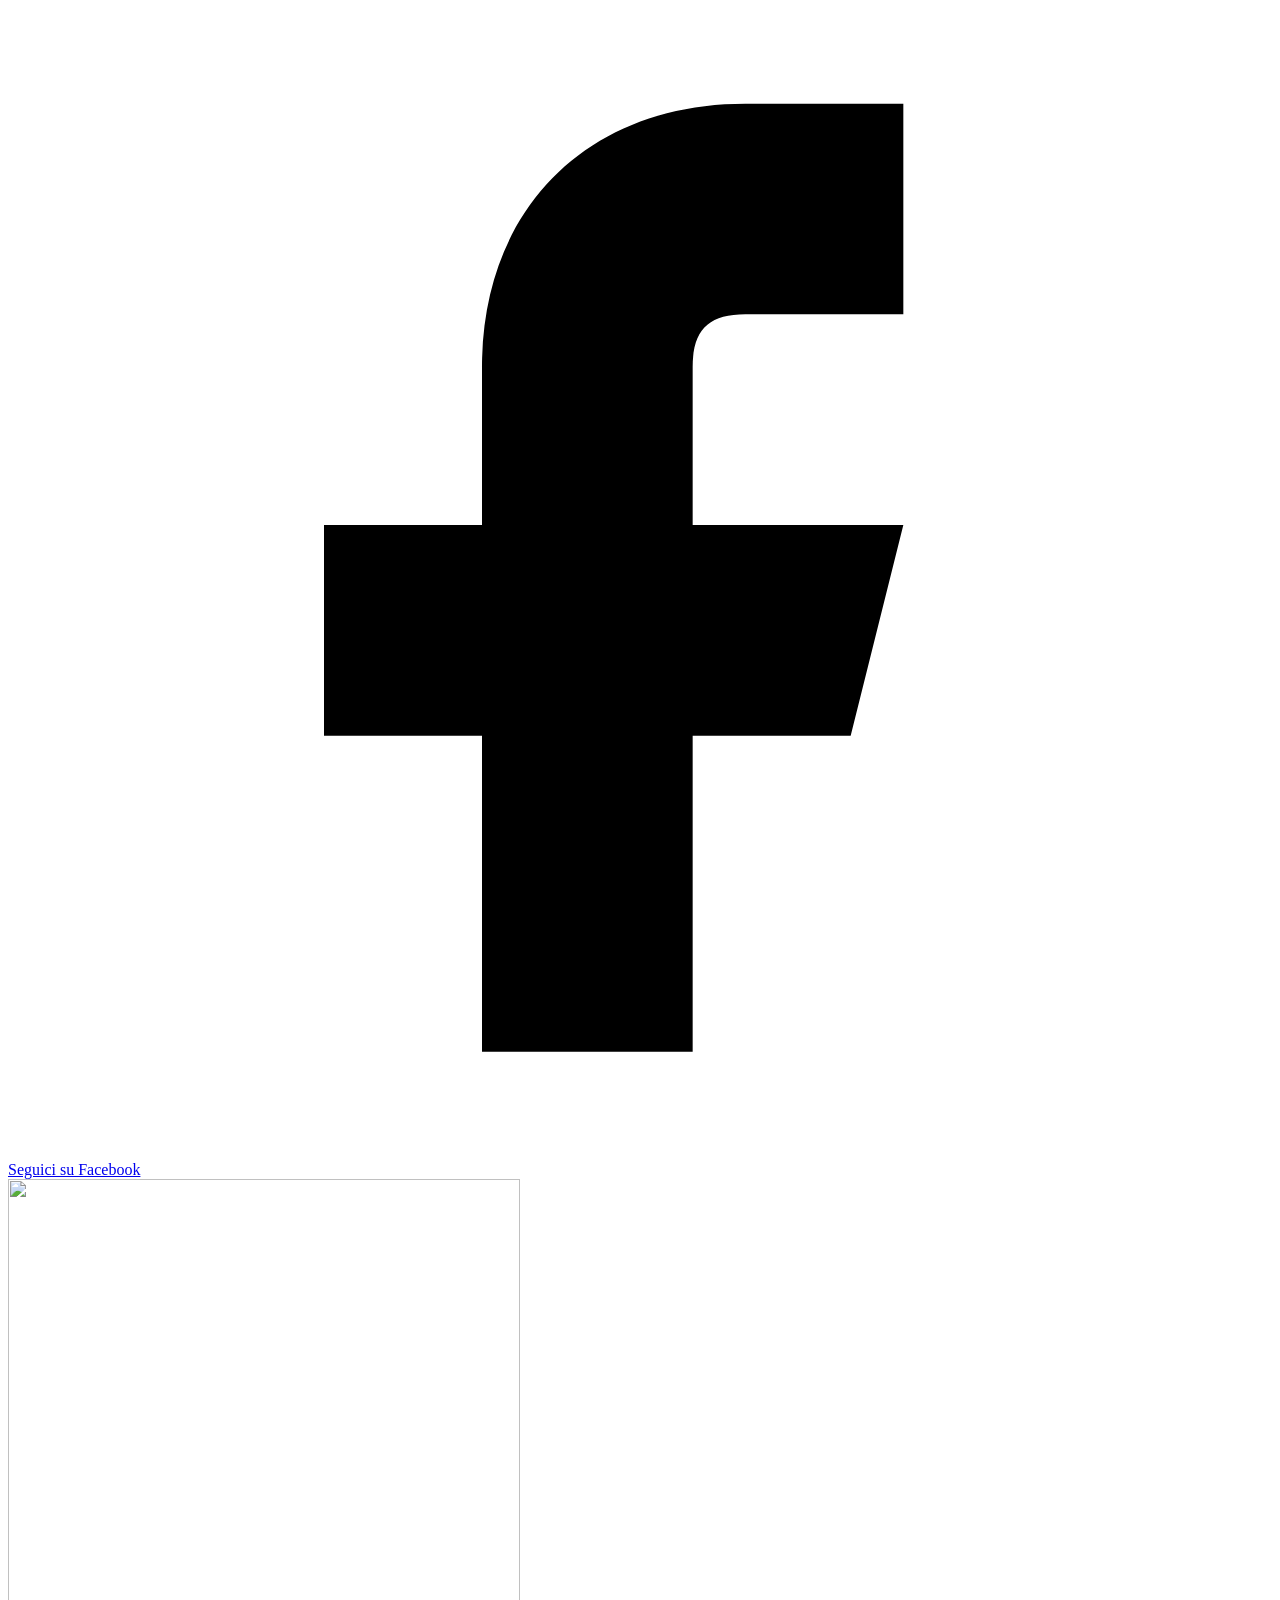
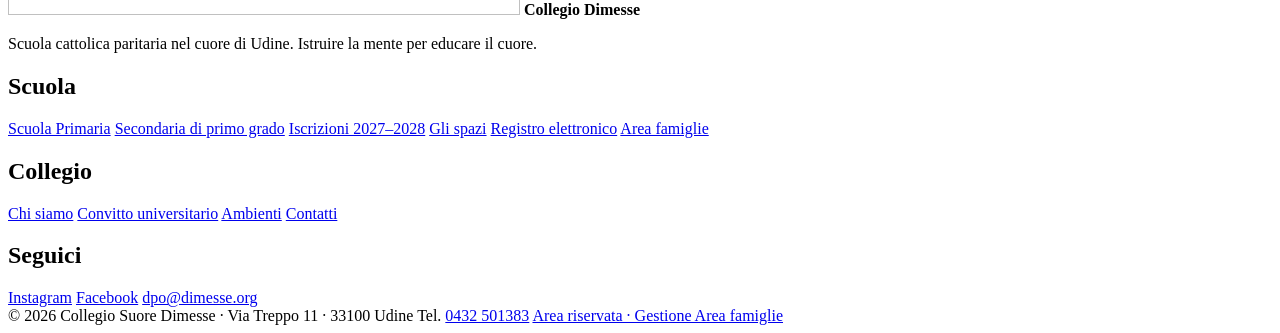
==== commit 01d55358: "Scuola aperta: "Su prenotazione" in evidenza in arancione (home, Primaria, Secondaria, Iscrizioni) C" ====
--- a/public/index.html
+++ b/public/index.html
@@ -123,7 +123,7 @@
 <li><small>Sabato</small><strong>28</strong><span>novembre</span></li>
 <li><small>Sabato</small><strong>16</strong><span>gennaio</span></li>
 </ol>
-<p class="so-hero-orario"><strong>Dalle 9:00 alle 12:00</strong>Su prenotazione, scrivendo a:</p>
+<p class="so-hero-orario"><strong>Dalle 9:00 alle 12:00</strong><span class="so-prenota">Su prenotazione</span> scrivendo a:</p>
 <ul class="so-hero-contatti"><li><span>Primaria · Linda D’Andrea</span><a href="mailto:dandrea@collegiodimesse.org?subject=Scuola%20aperta%202026-2027%3A%20prenotazione">dandrea@collegiodimesse.org</a></li><li><span>Secondaria · Federica Fiorentin</span><a href="mailto:fiorentin@collegiodimesse.org?subject=Scuola%20aperta%202026-2027%3A%20prenotazione">fiorentin@collegiodimesse.org</a></li></ul>
 </div>
 <div class="actions">
@@ -264,13 +264,11 @@
 <span>© 2026 Collegio Suore Dimesse · Via Treppo 11 · 33100 Udine</span>
 <span>Tel. <a href="tel:+390432501383">0432 501383</a>
 </span>
-<span><a href="/cookie">Cookie e statistiche</a> · <button class="cookie-prefs" data-cookie-prefs type="button">Preferenze</button></span>
 <span><a href="/gestione-avvisi" rel="nofollow">Area riservata · Gestione Area famiglie</a></span>
 </div>
 </div>
 </footer>
 <script src="/script-v16.js?v=28">
 </script>
-<script src="/statistiche-v1.js?v=1"></script>
 </body>
 </html>
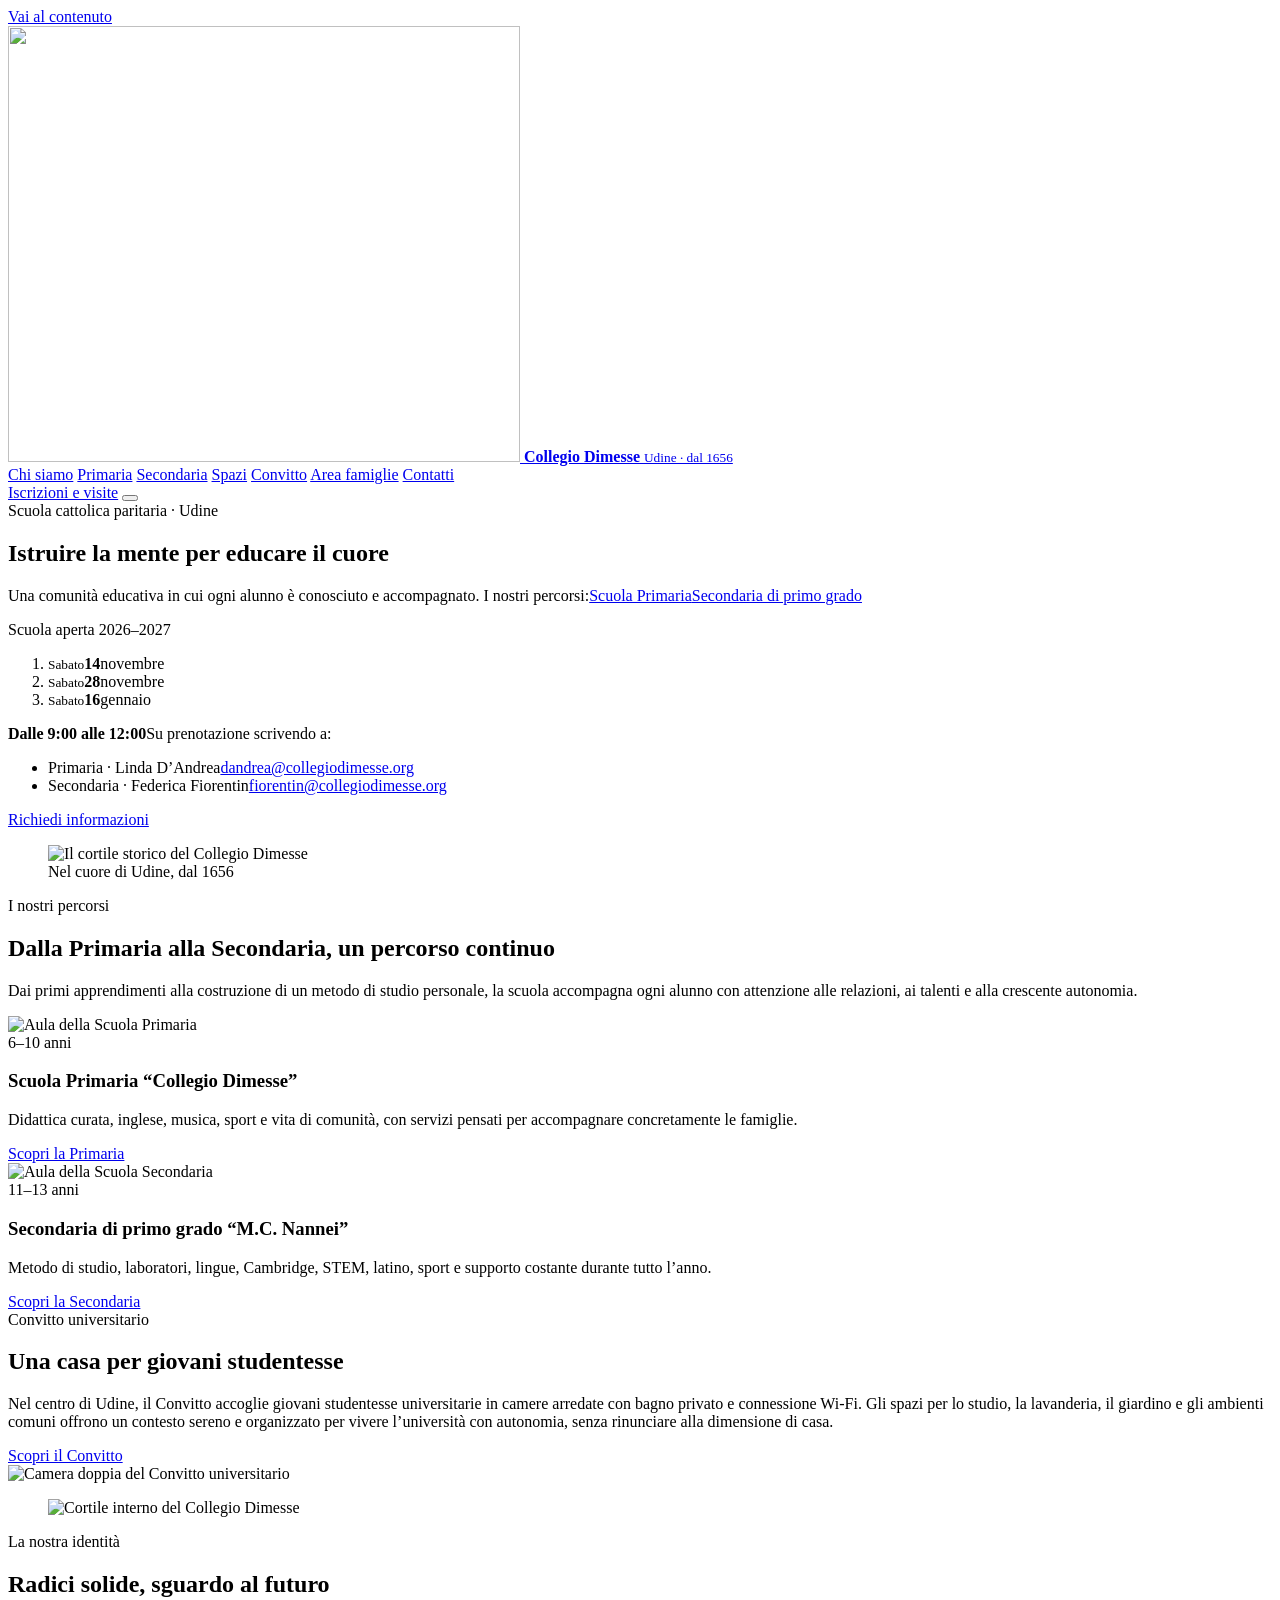
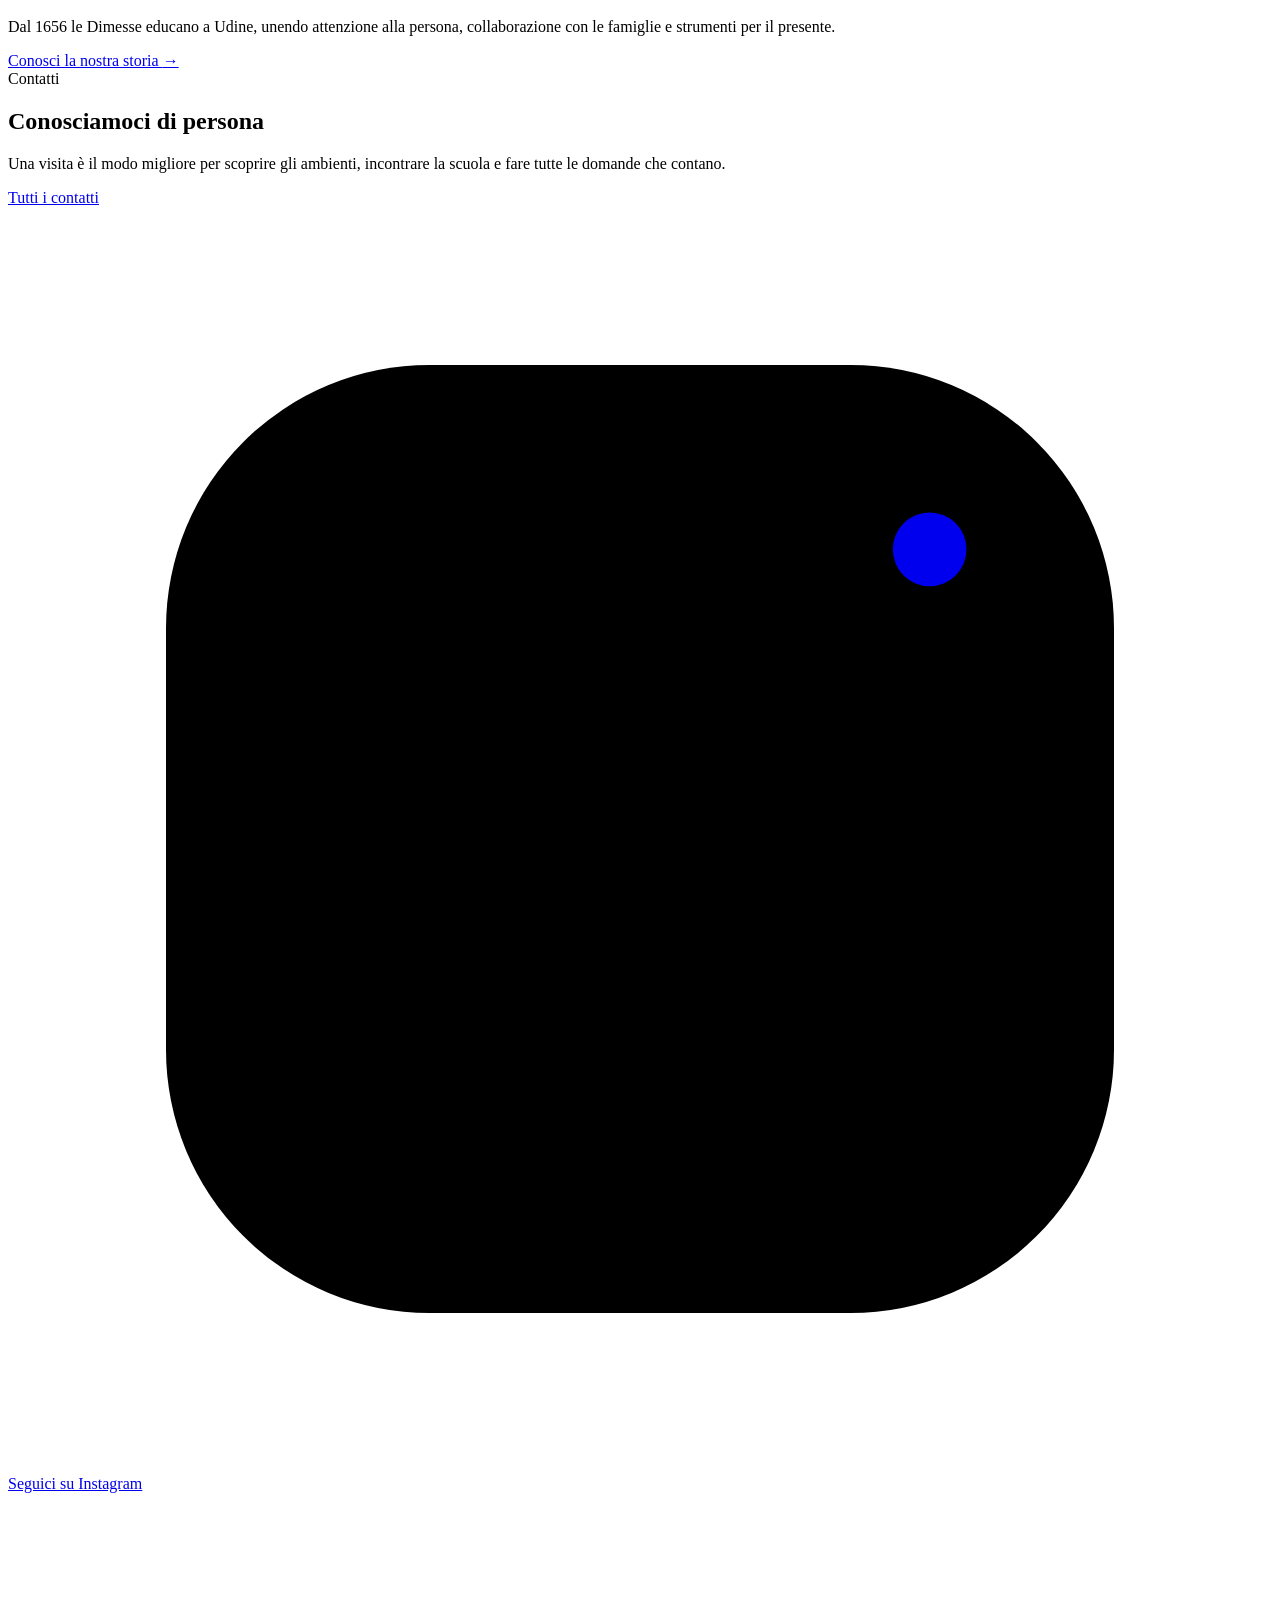
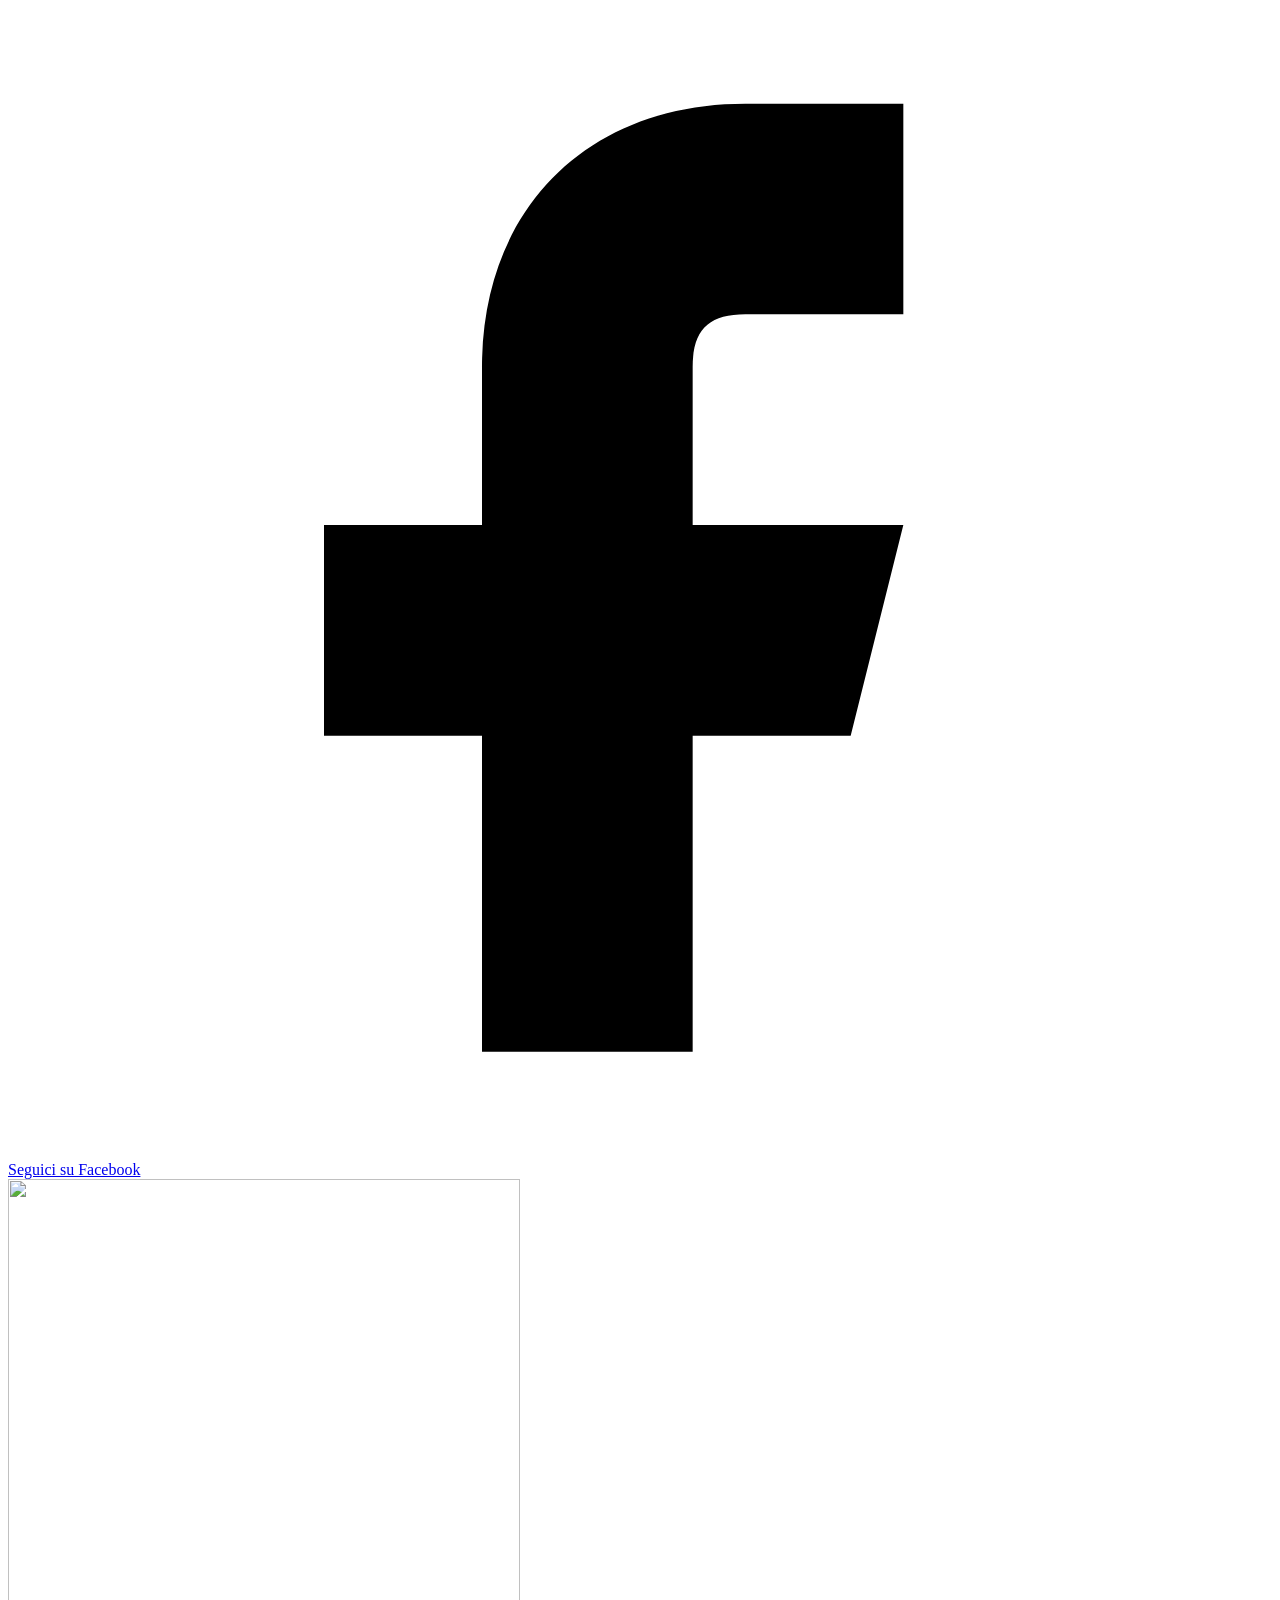
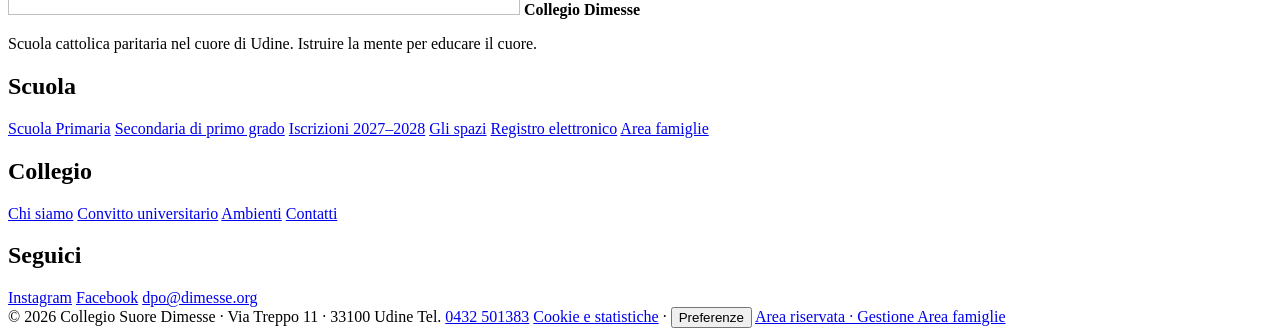
==== commit 1fd46ad9: "Merge branch 'claude/project-thread-w8h01e' into refactor" ====
--- a/public/index.html
+++ b/public/index.html
@@ -264,11 +264,13 @@
 <span>© 2026 Collegio Suore Dimesse · Via Treppo 11 · 33100 Udine</span>
 <span>Tel. <a href="tel:+390432501383">0432 501383</a>
 </span>
+<span><a href="/cookie">Cookie e statistiche</a> · <button class="cookie-prefs" data-cookie-prefs type="button">Preferenze</button></span>
 <span><a href="/gestione-avvisi" rel="nofollow">Area riservata · Gestione Area famiglie</a></span>
 </div>
 </div>
 </footer>
 <script src="/script-v16.js?v=28">
 </script>
+<script src="/statistiche-v1.js?v=1"></script>
 </body>
 </html>
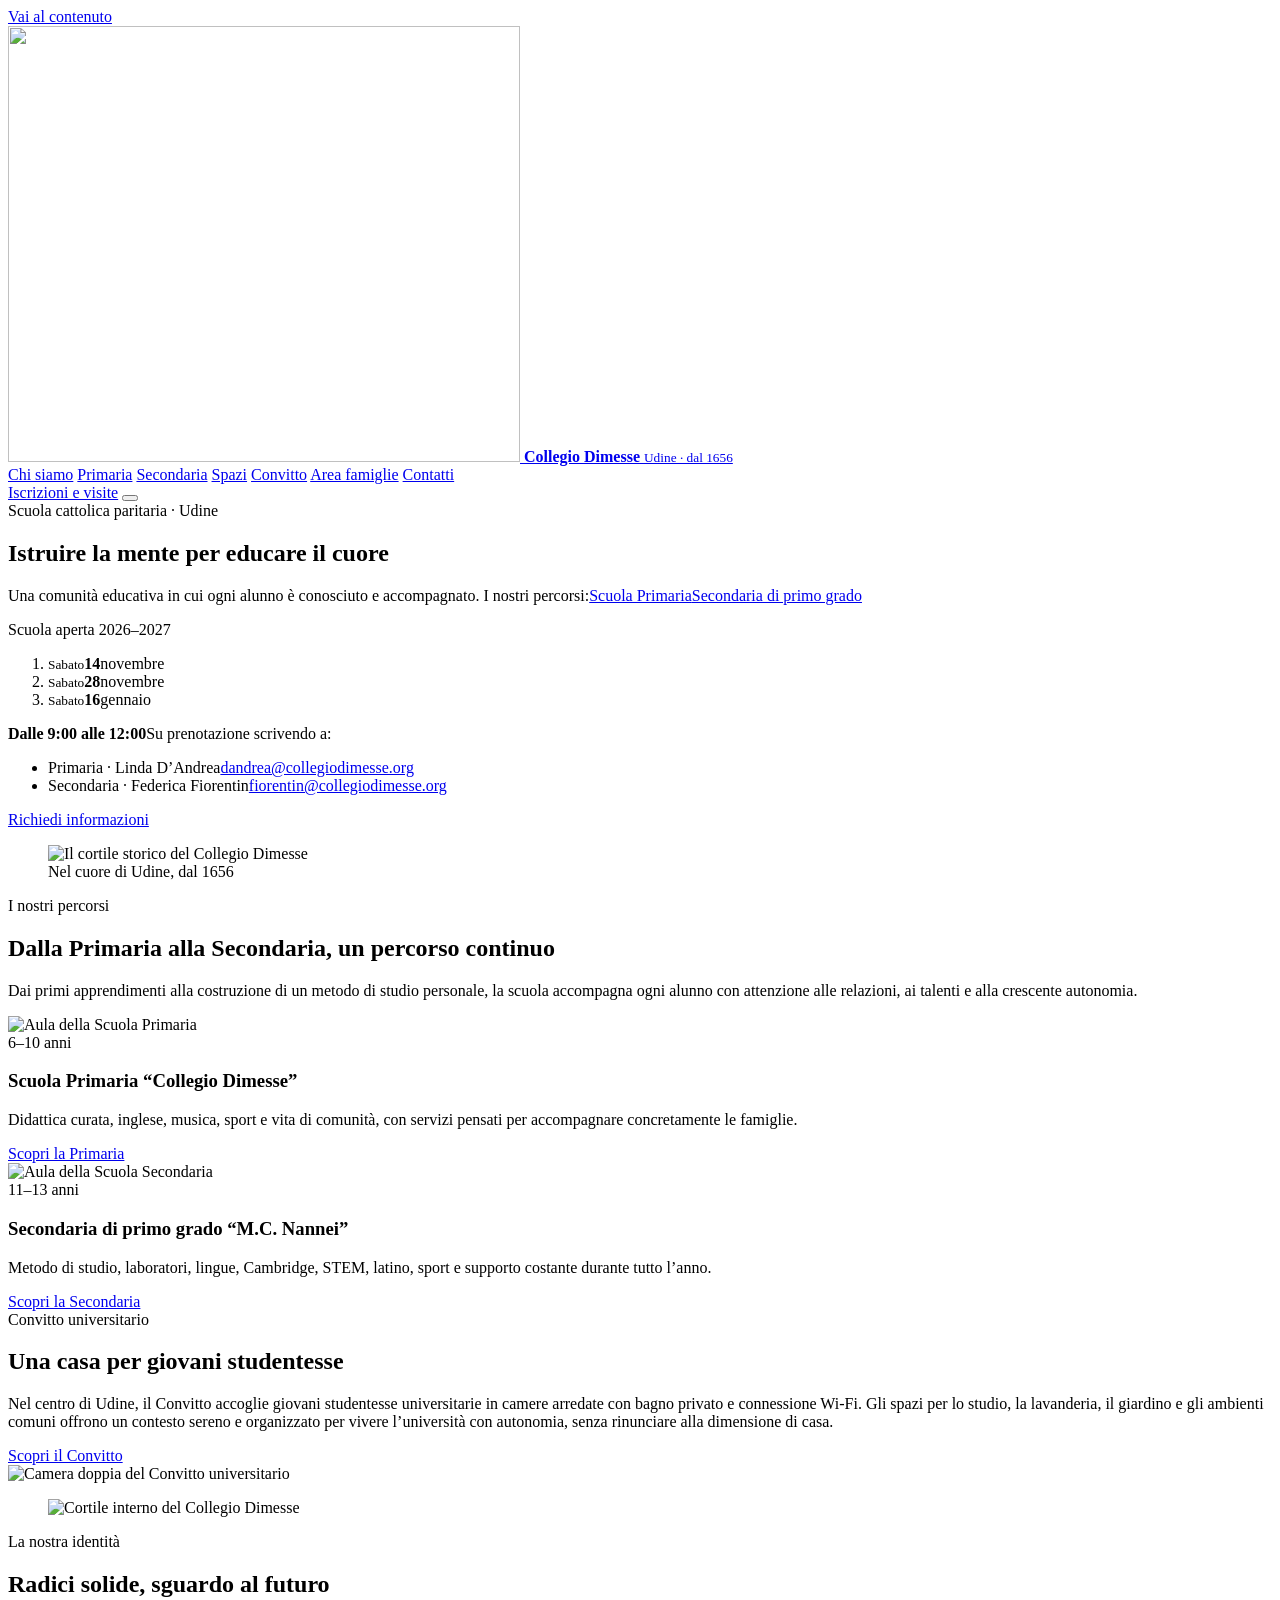
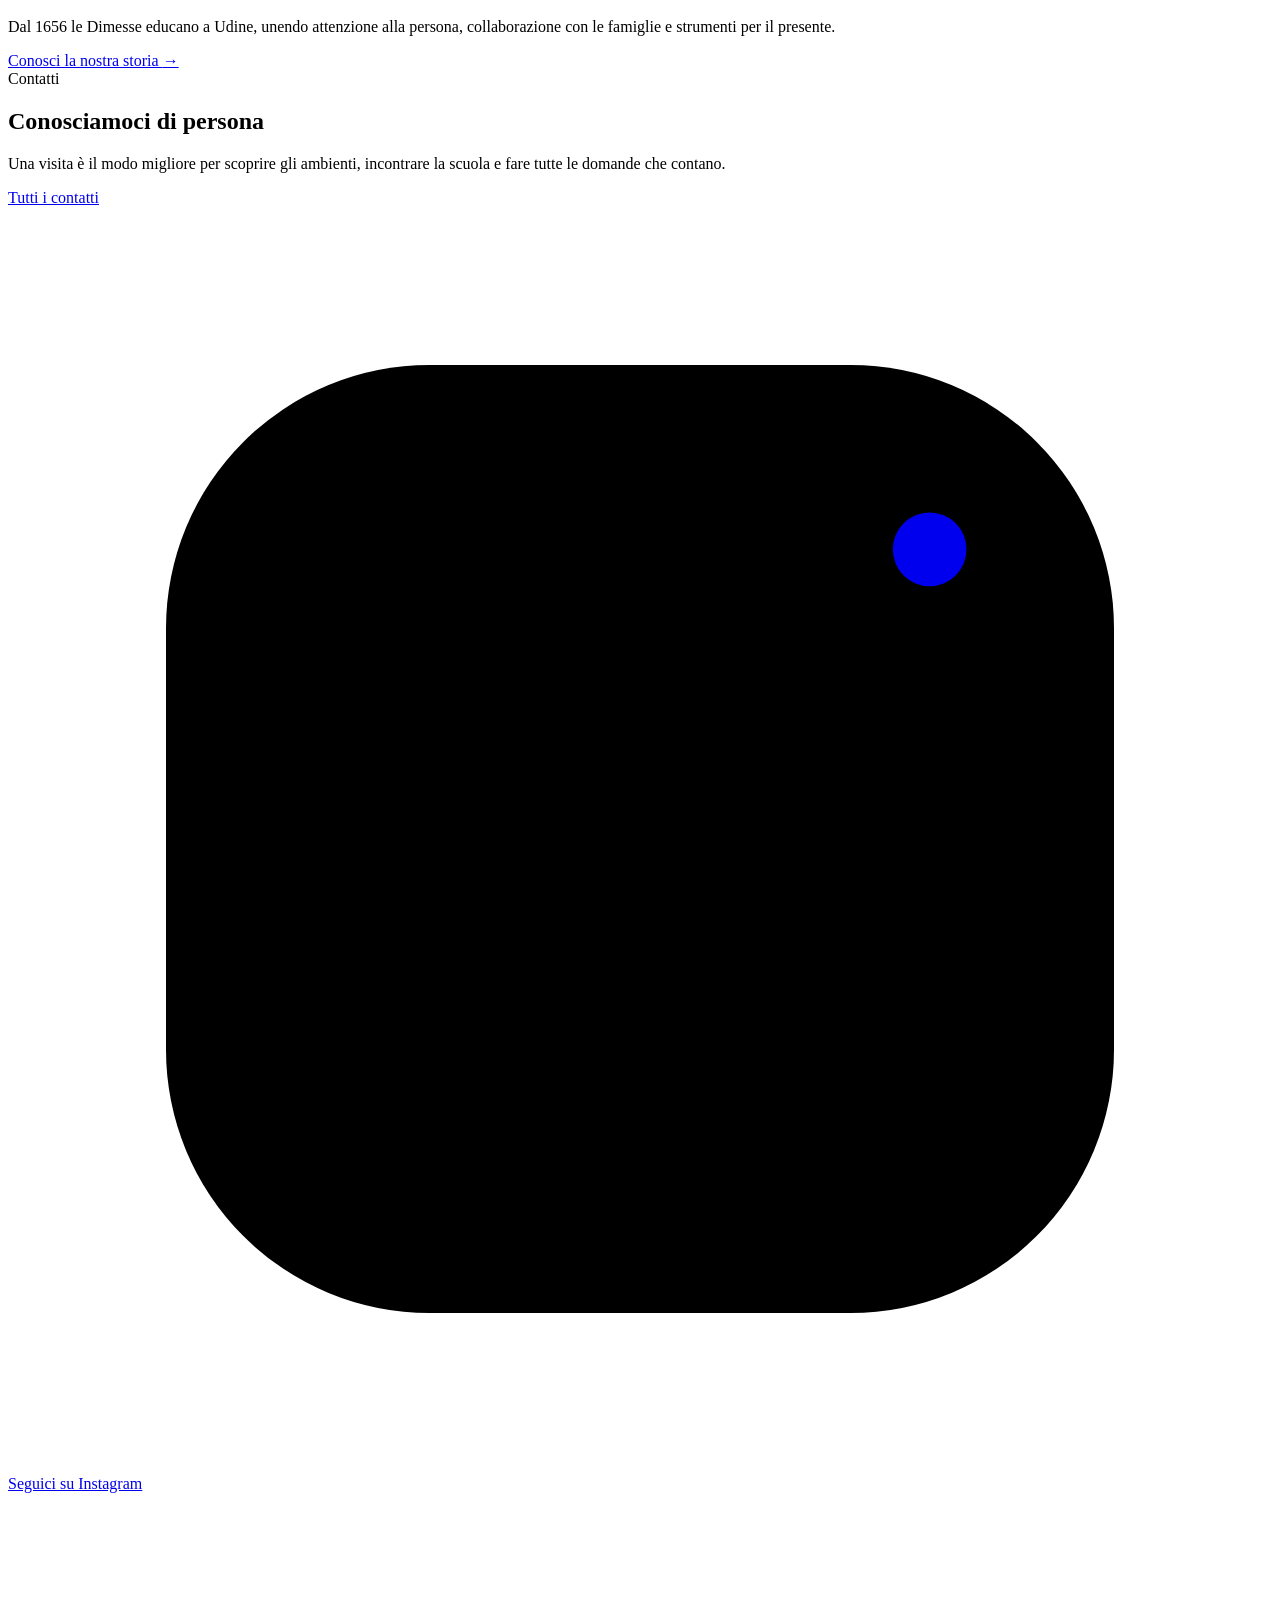
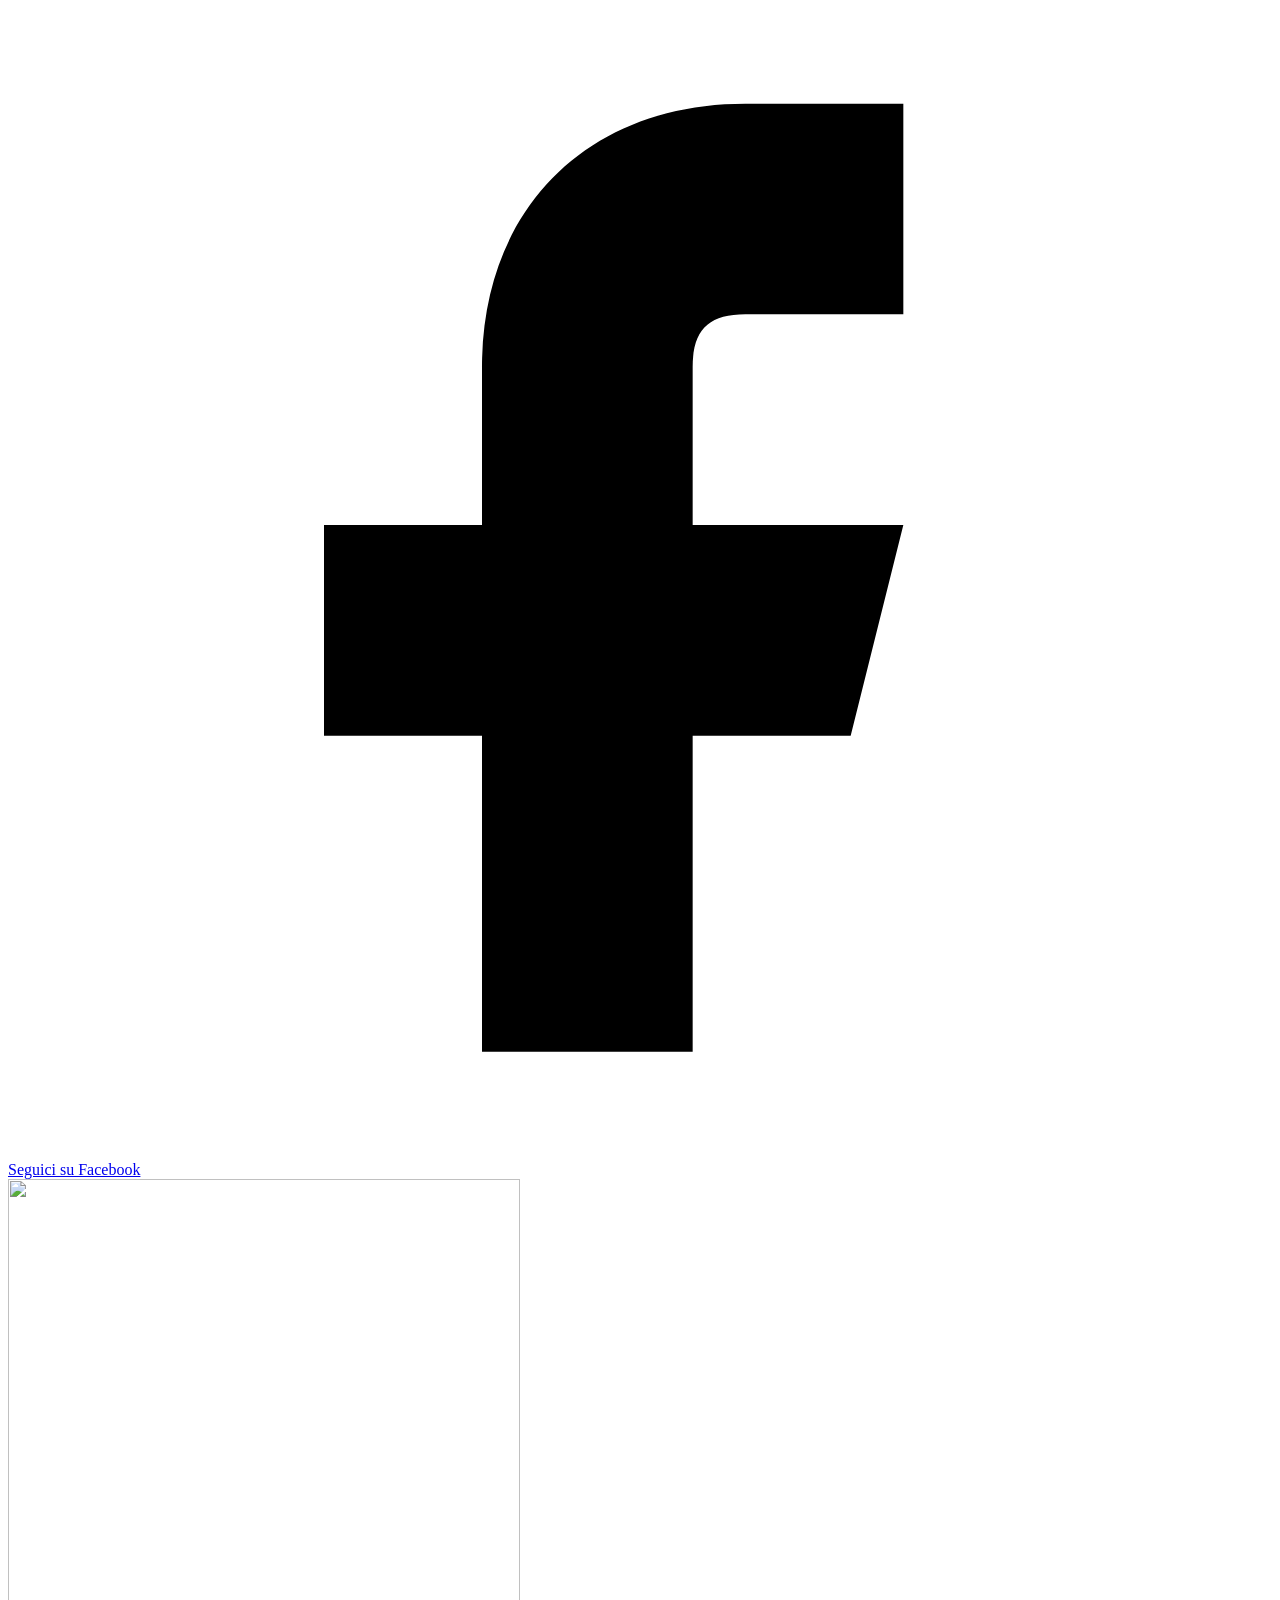
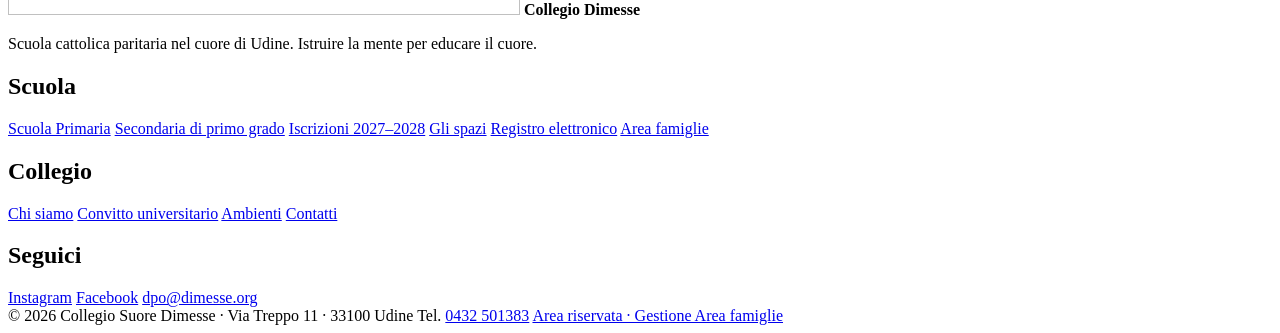
==== commit 3d82fcae: "Scuola aperta: "Su prenotazione" in evidenza in arancione (#23) * Scuola aperta: "Su prenotazione" i" ====
--- a/public/index.html
+++ b/public/index.html
@@ -264,13 +264,11 @@
 <span>© 2026 Collegio Suore Dimesse · Via Treppo 11 · 33100 Udine</span>
 <span>Tel. <a href="tel:+390432501383">0432 501383</a>
 </span>
-<span><a href="/cookie">Cookie e statistiche</a> · <button class="cookie-prefs" data-cookie-prefs type="button">Preferenze</button></span>
 <span><a href="/gestione-avvisi" rel="nofollow">Area riservata · Gestione Area famiglie</a></span>
 </div>
 </div>
 </footer>
 <script src="/script-v16.js?v=28">
 </script>
-<script src="/statistiche-v1.js?v=1"></script>
 </body>
 </html>
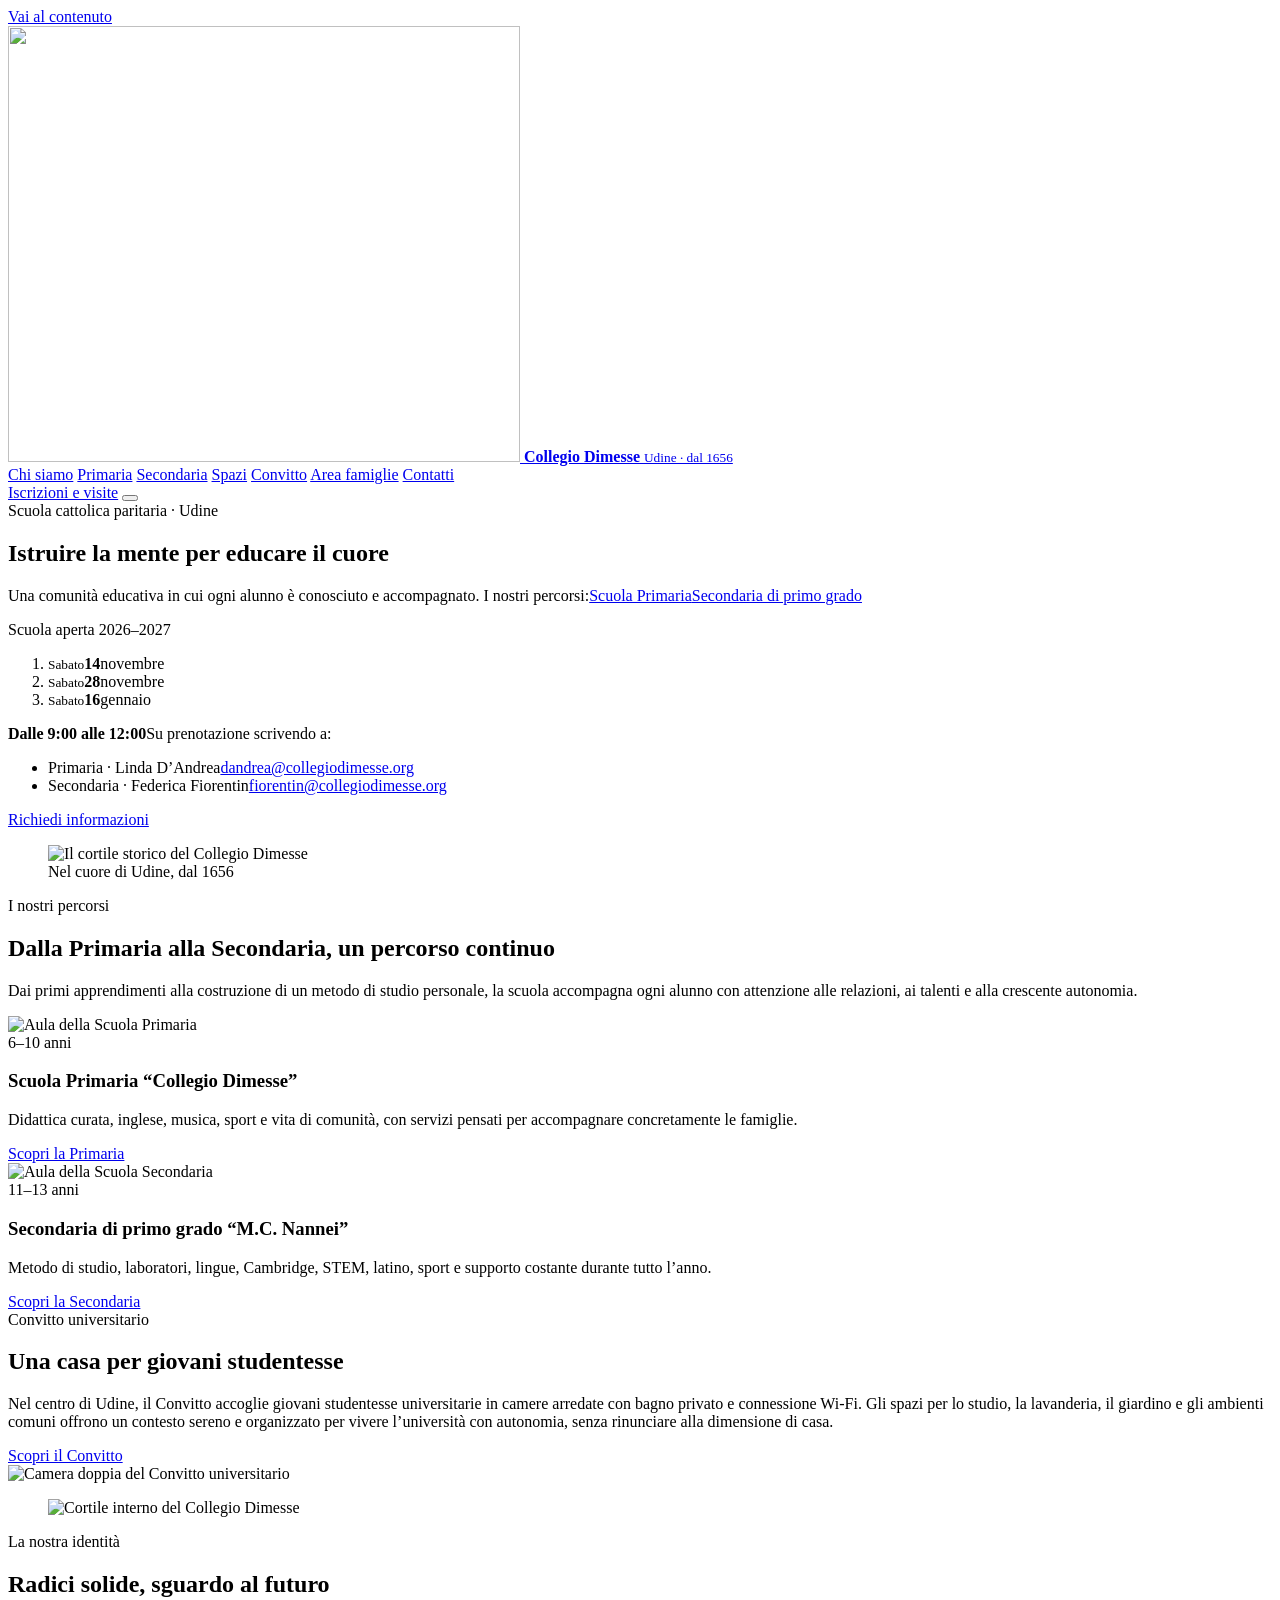
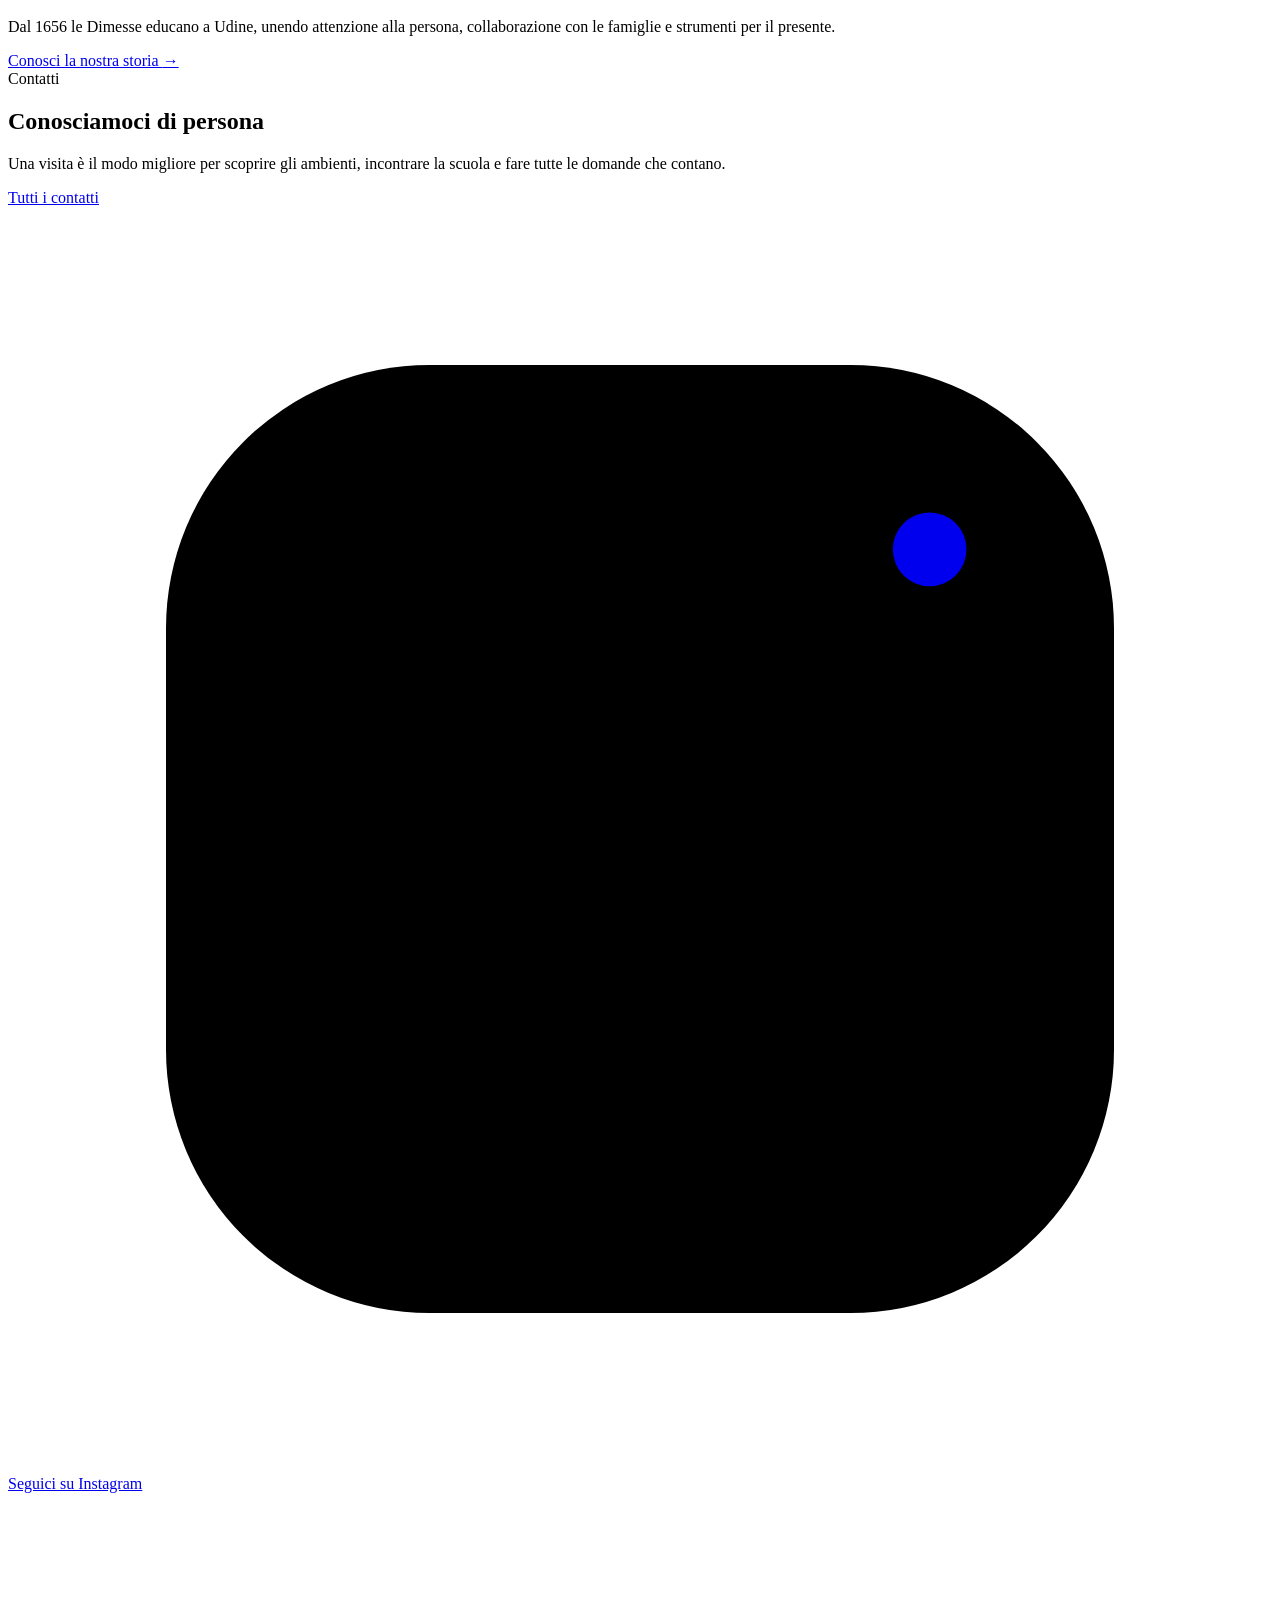
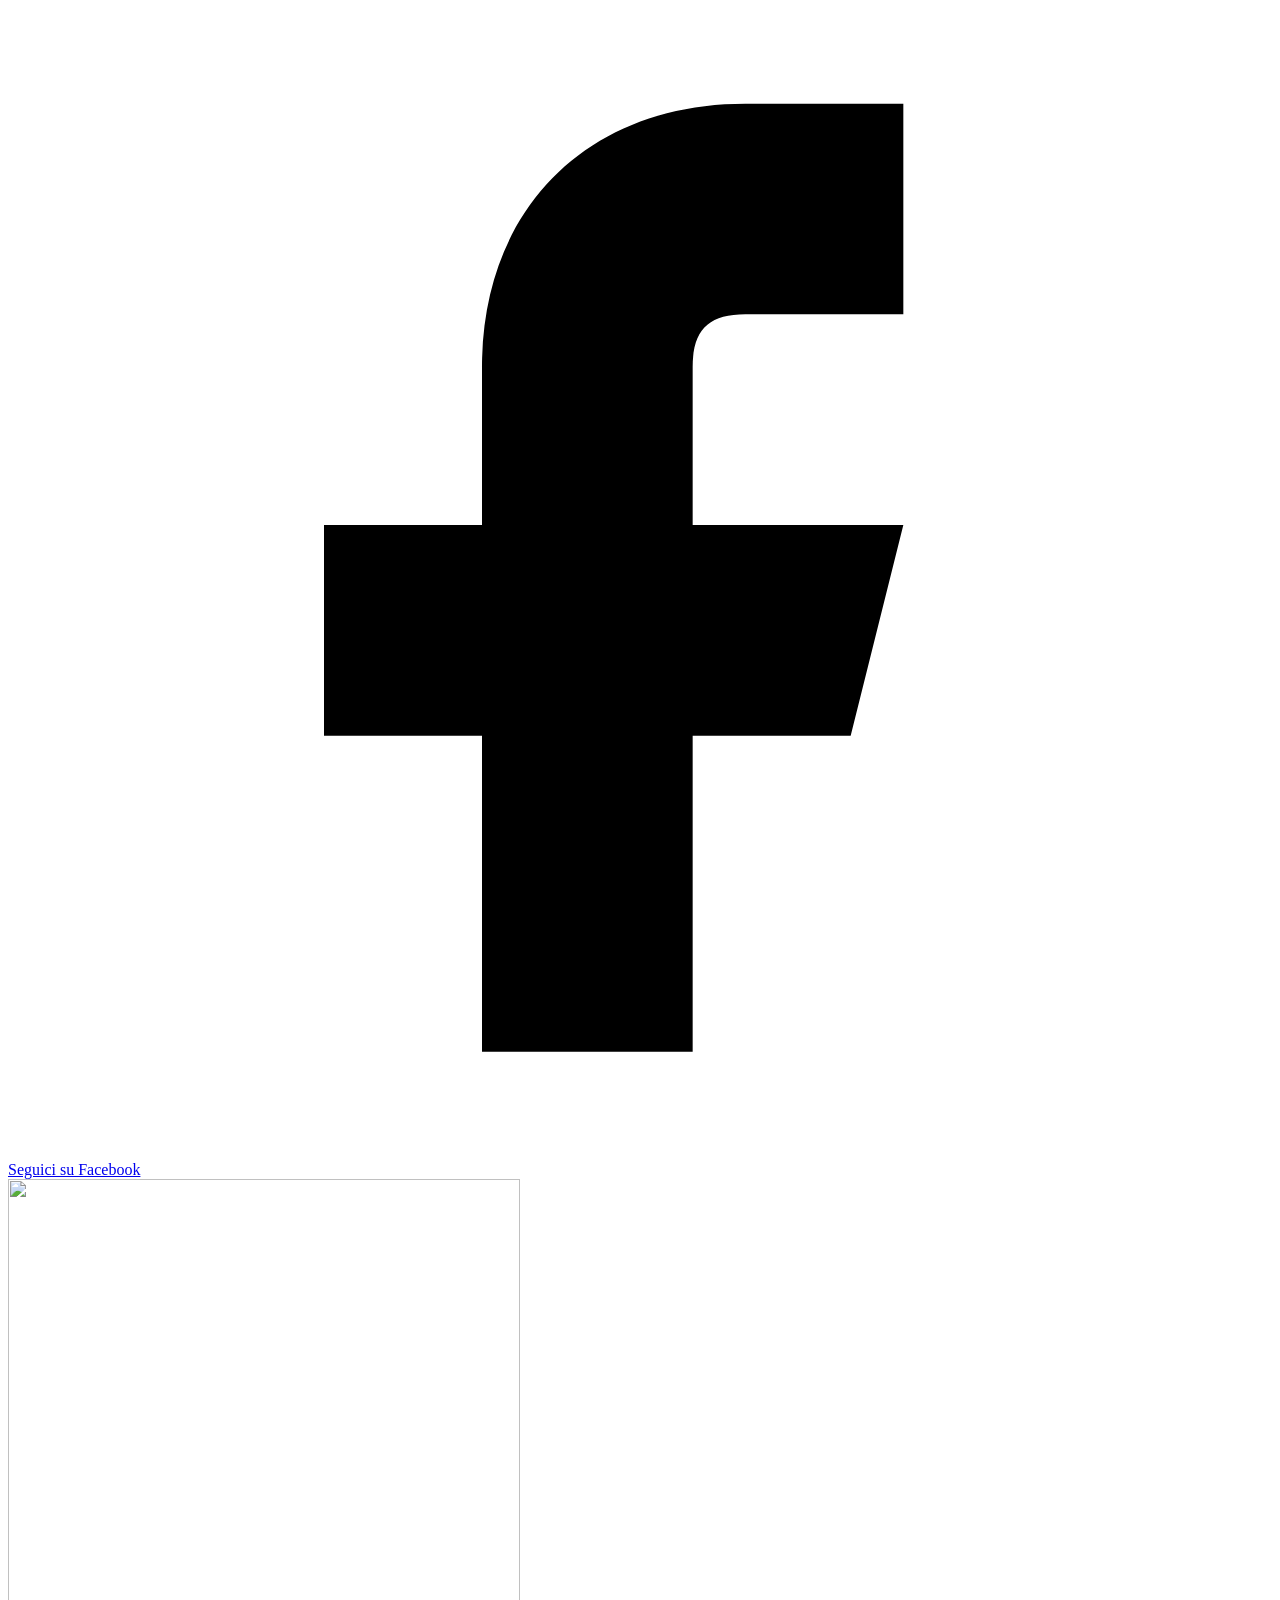
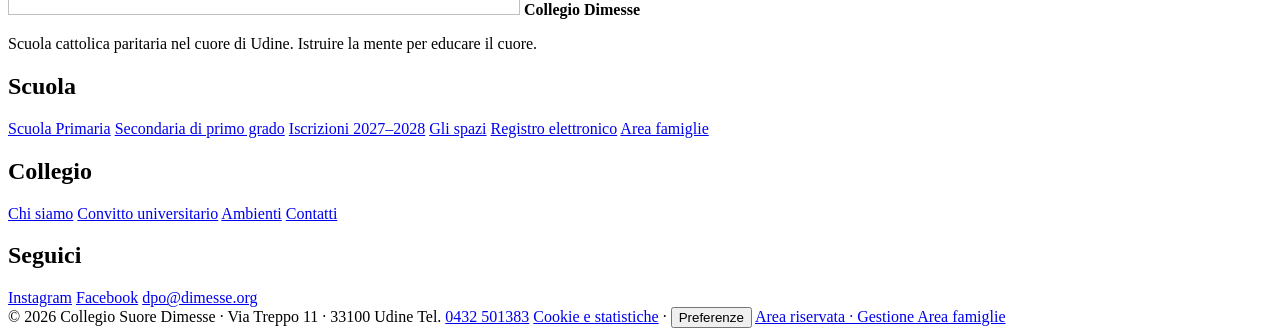
==== commit 6d621d82: "Merge f861a852109b624ebd41a5467d8caa27a551f014 into ec7e362750cbe647a1ebfd8c16c7e08a04e65ad8" ====
--- a/public/index.html
+++ b/public/index.html
@@ -264,11 +264,13 @@
 <span>© 2026 Collegio Suore Dimesse · Via Treppo 11 · 33100 Udine</span>
 <span>Tel. <a href="tel:+390432501383">0432 501383</a>
 </span>
+<span><a href="/cookie">Cookie e statistiche</a> · <button class="cookie-prefs" data-cookie-prefs type="button">Preferenze</button></span>
 <span><a href="/gestione-avvisi" rel="nofollow">Area riservata · Gestione Area famiglie</a></span>
 </div>
 </div>
 </footer>
-<script src="/script-v16.js?v=28">
+<script src="/script-v16.js?v=29">
 </script>
+<script src="/statistiche-v1.js?v=1"></script>
 </body>
 </html>
